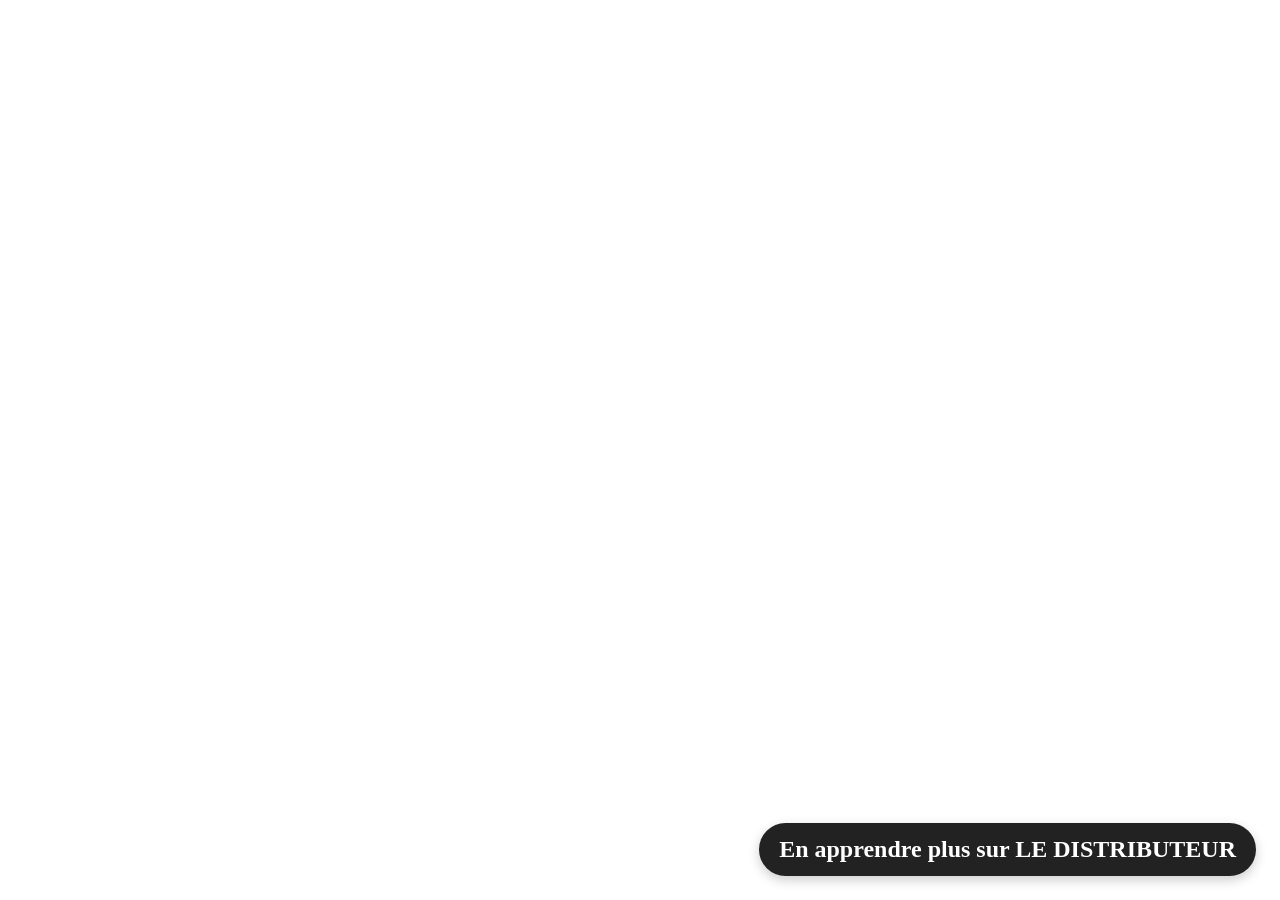
==== index.html @ a9cdb252 "text" ====
<!DOCTYPE html>
<html lang="fr">
<head>
    <meta charset="UTF-8">
    <meta name="viewport" content="width=device-width, initial-scale=1.0">
    <link rel="stylesheet" href="css/style.css">
    <title>LE DISTRIBUTEUR</title>
</head>
<body>
    <a class="information-button" href="information.html" aria-label="En apprendre plus sur LE DISTRIBUTEUR">En apprendre plus sur LE DISTRIBUTEUR</a>
</body>
</html>
---- css/style.css ----
.information-button {
	position: fixed;
	right: 24px;
	bottom: 24px;
	z-index: 1000;
	display: inline-flex;
	max-width: calc(100vw - 32px);
	min-height: 48px;
	box-sizing: border-box;
	align-items: center;
	justify-content: center;
	padding: 12px 20px;
	border-radius: 999px;
	background: #222;
	color: #fff;
	font-family: Georgia, serif;
	font-size: 1.5rem;
	font-weight: bold;
	line-height: 1.2;
	text-align: center;
	text-decoration: none;
	box-shadow: 0 4px 12px rgb(0 0 0 / 20%);
	transition: background-color 0.2s ease, transform 0.2s ease;
}

/* Information page */
.information-page {
	margin: 0;
	overflow-x: hidden;
	background: #0b0b0b;
	color: #f3f1ec;
	font-family: "Courier New", monospace;
}

.information-page a {
	color: inherit;
}

.site-header {
	display: flex;
	min-height: 72px;
	box-sizing: border-box;
	align-items: center;
	justify-content: space-between;
	gap: 24px;
	padding: 0 clamp(20px, 6vw, 96px);
	border-bottom: 1px solid #292929;
	background: #050505;
	font-size: 0.65rem;
	letter-spacing: 0.12em;
	text-transform: uppercase;
}

.brand {
	font-family: Georgia, serif;
	font-size: 1.15rem;
	font-weight: bold;
	letter-spacing: 0.08em;
	text-decoration: none;
}

.header-status {
	display: flex;
	align-items: center;
	gap: 8px;
	color: #929292;
}

.status-light {
	display: block;
	width: 7px;
	height: 7px;
	border-radius: 50%;
	background: #e90036;
	box-shadow: 0 0 10px #e90036;
}

.header-link {
	padding: 10px 14px;
	border: 1px solid #e90036;
	color: #fff;
	text-decoration: none;
	transition: background-color 0.2s ease, color 0.2s ease;
}

.header-link:hover,
.header-link:focus-visible {
	background: #e90036;
}

.information-hero {
	display: grid;
	max-width: 1240px;
	min-height: 590px;
	box-sizing: border-box;
	grid-template-columns: minmax(0, 0.9fr) minmax(320px, 0.8fr);
	align-items: center;
	gap: clamp(48px, 9vw, 140px);
	margin: 0 auto;
	padding: 76px clamp(20px, 6vw, 96px);
	background: radial-gradient(circle at 15% 50%, #252525 0, #0b0b0b 38%);
}

.eyebrow,
.section-number,
.card-label {
	margin: 0 0 20px;
	color: #e90036;
	font-size: 0.7rem;
	font-weight: bold;
	letter-spacing: 0.2em;
}

.hero-copy h1 {
	max-width: 650px;
	margin: 0;
	font-family: Georgia, serif;
	font-size: clamp(3.2rem, 7vw, 6rem);
	font-weight: normal;
	line-height: 0.88;
	letter-spacing: -0.04em;
}

.hero-copy h1 em {
	color: #e90036;
	font-style: normal;
}

.hero-intro {
	max-width: 430px;
	margin: 32px 0 24px;
	color: #bababa;
	font-size: 0.82rem;
	line-height: 1.8;
}

.hero-rule {
	width: 100px;
	height: 3px;
	margin-bottom: 24px;
	background: #e90036;
}

.hero-note {
	margin: 0;
	color: #727272;
	font-size: 0.7rem;
	line-height: 1.7;
	text-transform: uppercase;
}

.poster-file {
	position: relative;
	max-width: 430px;
	margin: 0 auto;
	padding: 14px 14px 22px;
	background: #e8e6df;
	box-shadow: 18px 18px 0 #e90036;
	color: #111;
	transform: rotate(2deg);
}

.poster-file img {
	display: block;
	width: 100%;
	height: auto;
	max-height: 510px;
	object-fit: cover;
	object-position: center;
	filter: saturate(0.85) contrast(1.08);
}

.file-stamp {
	position: absolute;
	top: 30px;
	right: -22px;
	padding: 8px 12px;
	border: 2px solid #e90036;
	color: #e90036;
	font-size: 0.65rem;
	font-weight: bold;
	letter-spacing: 0.1em;
	transform: rotate(8deg);
}

.poster-file figcaption {
	display: flex;
	flex-direction: column;
	gap: 8px;
	padding-top: 18px;
}

.poster-file figcaption span {
	font-size: 0.6rem;
	letter-spacing: 0.12em;
}

.poster-file figcaption strong {
	font-family: Georgia, serif;
	font-size: 1.2rem;
}

.trailer-section {
	display: grid;
	max-width: 1100px;
	grid-template-columns: minmax(210px, 0.45fr) minmax(0, 1fr);
	align-items: center;
	gap: clamp(32px, 7vw, 100px);
	margin: 0 auto;
	padding: 88px clamp(20px, 8vw, 140px);
	background: #111;
}

.trailer-heading h2 {
	margin: 0;
	font-family: Georgia, serif;
	font-size: clamp(2rem, 4vw, 4rem);
	font-weight: normal;
	line-height: 0.95;
}

.trailer-heading > p:last-child {
	margin: 24px 0 0;
	color: #919191;
	font-size: 0.75rem;
	line-height: 1.7;
}

.trailer-frame {
	position: relative;
	padding: 10px 10px 28px;
	border: 1px solid #363636;
	background: #050505;
	box-shadow: 8px 8px 0 #e90036;
}

.trailer-frame video {
	display: block;
	width: 100%;
	max-height: 560px;
	background: #000;
}

.trailer-label {
	position: absolute;
	right: 14px;
	bottom: 8px;
	color: #e90036;
	font-size: 0.58rem;
	letter-spacing: 0.12em;
}

.dossier-section {
	padding: 90px clamp(20px, 8vw, 140px);
	background: #eeeDE8;
	color: #101010;
}

.dossier-section-dark {
	background: #111;
	color: #f3f1ec;
}

.section-heading {
	display: flex;
	align-items: baseline;
	gap: 18px;
	max-width: 1100px;
	margin: 0 auto 36px;
	border-bottom: 1px solid currentColor;
}

.section-heading h2 {
	margin: 0 0 12px;
	font-family: Georgia, serif;
	font-size: clamp(2rem, 4vw, 3.75rem);
	font-weight: normal;
}

.dossier-grid,
.credits-grid {
	display: grid;
	max-width: 1100px;
	margin: 0 auto;
}

.dossier-grid {
	grid-template-columns: 1.3fr 0.7fr;
	gap: 64px;
}

.lead-copy {
	max-width: 650px;
	margin: 0;
	font-family: Georgia, serif;
	font-size: clamp(1.3rem, 2.4vw, 2rem);
	line-height: 1.25;
}

.metadata {
	border-top: 3px solid #e90036;
}

.metadata p {
	margin: 0;
	padding: 16px 0;
	border-bottom: 1px solid #b8b6b1;
	font-size: 0.8rem;
}

.metadata span {
	display: block;
	margin-bottom: 5px;
	color: #e90036;
	font-size: 0.62rem;
	font-weight: bold;
	letter-spacing: 0.14em;
}

.credits-grid {
	grid-template-columns: repeat(3, 1fr);
	gap: 18px;
}

.credit-card {
	min-height: 220px;
	box-sizing: border-box;
	padding: 26px;
	border: 1px solid #393939;
	background: #171717;
}

.credit-card h3 {
	margin: 38px 0 16px;
	font-family: Georgia, serif;
	font-size: 1.35rem;
	font-weight: normal;
}

.credit-card p:last-child {
	margin: 0;
	color: #9a9a9a;
	font-size: 0.75rem;
	line-height: 1.7;
}

.community-section,
.faq-section {
	padding: 90px clamp(20px, 8vw, 140px);
	background: #e8e6df;
	color: #101010;
}

.reviews-grid {
	display: grid;
	max-width: 1100px;
	grid-template-columns: repeat(2, 1fr);
	gap: 14px;
	margin: 0 auto;
}

.review-card {
	position: relative;
	min-height: 130px;
	box-sizing: border-box;
	margin: 0;
	padding: 28px 26px 26px 42px;
	border: 1px solid #c4c1b9;
	background: #f4f2ed;
	font-family: Georgia, serif;
	font-size: 0.88rem;
	line-height: 1.55;
}

.review-card::before {
	position: absolute;
	top: 22px;
	left: 20px;
	color: #e90036;
	content: "//";
	font-family: "Courier New", monospace;
	font-size: 0.7rem;
	font-weight: bold;
}

.review-card-rating span {
	display: block;
	margin-top: 14px;
	color: #e90036;
	font-family: "Courier New", monospace;
	font-size: 0.9rem;
	letter-spacing: 0.1em;
}

.faq-section {
	padding-top: 90px;
	background: #111;
	color: #f3f1ec;
}

.faq-list {
	max-width: 1100px;
	margin: 0 auto;
	border-top: 1px solid #444;
}

.faq-list details {
	border-bottom: 1px solid #444;
}

.faq-list summary {
	display: flex;
	align-items: center;
	justify-content: space-between;
	gap: 20px;
	padding: 24px 0;
	color: #f3f1ec;
	cursor: pointer;
	font-family: Georgia, serif;
	font-size: clamp(1.1rem, 2vw, 1.65rem);
	list-style: none;
}

.faq-list summary::-webkit-details-marker {
	display: none;
}

.faq-list summary::after {
	color: #e90036;
	content: "+";
	font-family: "Courier New", monospace;
	font-size: 1.5rem;
}

.faq-list details[open] summary::after {
	content: "-";
}

.faq-list details p {
	max-width: 720px;
	margin: 0 50px 24px 0;
	color: #a4a4a4;
	font-size: 0.85rem;
	line-height: 1.7;
}

.site-footer {
	display: flex;
	justify-content: space-between;
	padding: 28px clamp(20px, 8vw, 140px);
	background: #050505;
	color: #666;
	font-size: 0.62rem;
	letter-spacing: 0.12em;
}

.information-button:hover,
.information-button:focus-visible {
	background: #555;
	transform: translateY(-2px);
}

@media (max-width: 760px) {
	.site-header {
		min-height: 64px;
		gap: 12px;
		padding: 0 18px;
		font-size: 0.55rem;
	}

	.header-status {
		display: none;
	}

	.header-link {
		padding: 8px 10px;
	}

	.information-hero {
		grid-template-columns: 1fr;
		gap: 64px;
		padding-top: 72px;
		padding-bottom: 80px;
	}

	.poster-file {
		width: min(100%, 390px);
	}

	.trailer-section {
		grid-template-columns: 1fr;
		padding-top: 64px;
		padding-bottom: 72px;
	}

	.dossier-section {
		padding-top: 64px;
		padding-bottom: 64px;
	}

	.dossier-grid,
	.credits-grid {
		grid-template-columns: 1fr;
		gap: 36px;
	}

	.credits-grid {
		gap: 14px;
	}

	.reviews-grid {
		grid-template-columns: 1fr;
	}

	.community-section,
	.faq-section {
		padding-top: 64px;
		padding-bottom: 64px;
	}

	.credit-card {
		min-height: auto;
	}

	.credit-card h3 {
		margin-top: 28px;
	}

	.site-footer {
		flex-direction: column;
		gap: 10px;
	}
}

@media (max-width: 480px) {
	.information-button {
		right: 16px;
		bottom: 16px;
	}
}
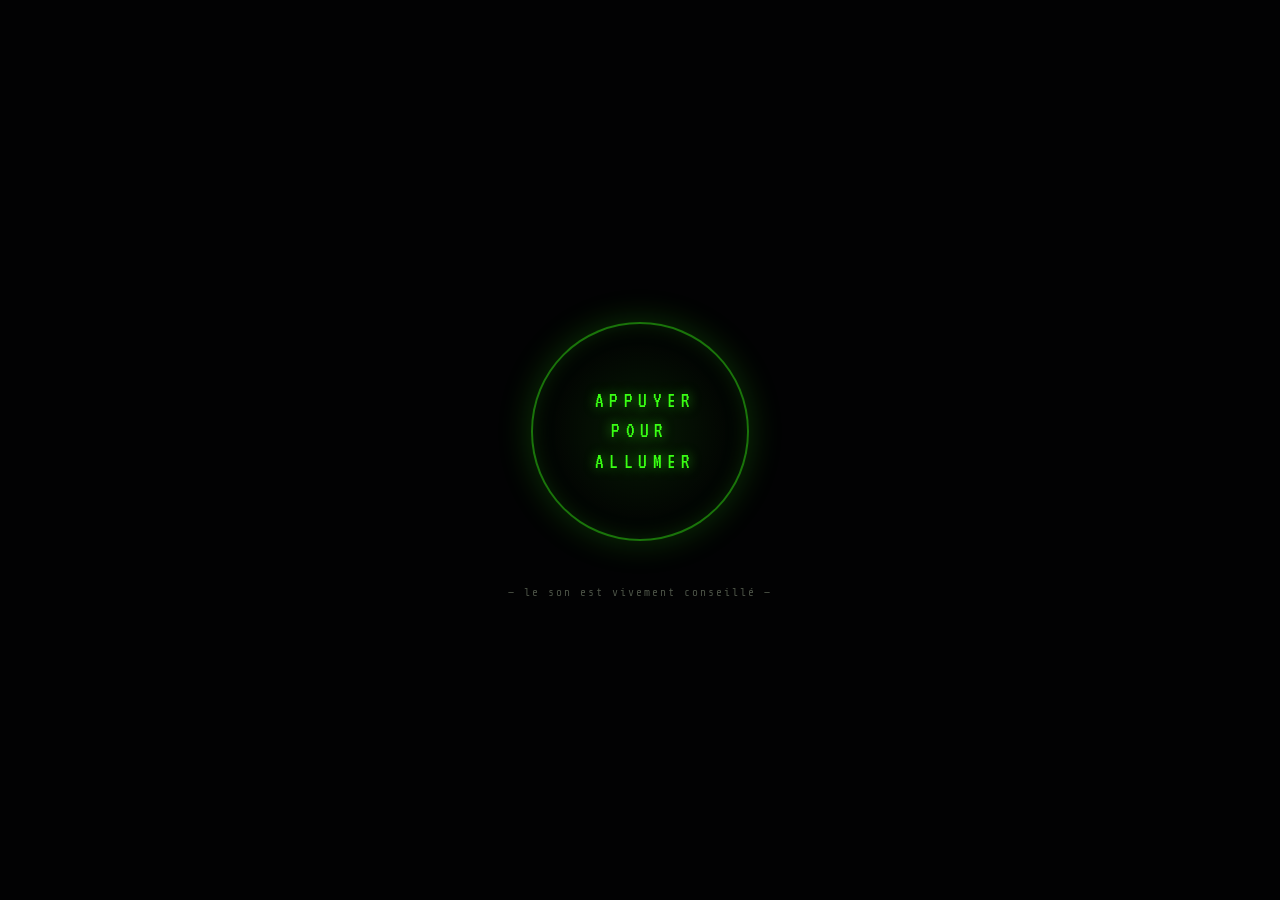
==== commit 8d25a71a: "feat: Le Distributeur v2 - Bio-Mechanical Cyber-Horror, Sound Engine & Baroque Paradise Win" ====
--- a/index.html
+++ b/index.html
@@ -1,12 +1,427 @@
 <!DOCTYPE html>
 <html lang="fr">
 <head>
-    <meta charset="UTF-8">
-    <meta name="viewport" content="width=device-width, initial-scale=1.0">
-    <link rel="stylesheet" href="css/style.css">
-    <title>LE DISTRIBUTEUR</title>
+<meta charset="utf-8">
+<meta name="viewport" content="width=device-width, initial-scale=1, viewport-fit=cover">
+<title>LE DISTRIBUTEUR — Version Brut & Atmosphérique</title>
+<meta name="description" content="Un distributeur automatique qui exige un potin en offrande. Il jugera.">
+
+<link rel="preconnect" href="https://fonts.googleapis.com">
+<link rel="preconnect" href="https://fonts.gstatic.com" crossorigin>
+<link href="https://fonts.googleapis.com/css2?family=Creepster&family=VT323&family=Share+Tech+Mono&family=Cormorant+Garamond:ital,wght@0,400;0,600;1,400&display=swap" rel="stylesheet">
+<link rel="stylesheet" href="style-v2.css">
+<link rel="icon" href="data:image/svg+xml,<svg xmlns='http://www.w3.org/2000/svg' viewBox='0 0 32 32'><rect width='32' height='32' fill='%23070709'/><ellipse cx='16' cy='16' rx='13' ry='8' fill='%23dfd8ca'/><circle cx='16' cy='16' r='6' fill='%239e1b1b'/><circle cx='16' cy='16' r='2.6' fill='%23000'/></svg>">
 </head>
-<body>
-    <a class="information-button" href="information.html" aria-label="En apprendre plus sur LE DISTRIBUTEUR">En apprendre plus sur LE DISTRIBUTEUR</a>
+<body class="is-off">
+
+<!-- CALQUES D'AMBIANCE VHS / CRT -->
+<div class="fx fx--scanlines" aria-hidden="true"></div>
+<div class="fx fx--grain" aria-hidden="true"></div>
+<div class="fx fx--vignette" aria-hidden="true"></div>
+<div class="fx fx--flash" id="flash" aria-hidden="true"></div>
+
+<div class="iris" id="iris" aria-hidden="true"><span class="iris__hole"></span></div>
+<div class="scare" id="scare" hidden aria-hidden="true"><p class="scare__word" id="scareWord"></p></div>
+
+<!-- ÉCRAN D'ALLUMAGE -->
+<div class="powergate" id="powergate">
+  <button class="powergate__btn" id="powerBtn" type="button">
+    <span class="powergate__ring"></span>
+    <span class="powergate__label">APPUYER POUR ALLUMER</span>
+  </button>
+  <p class="powergate__hint">— le son est vivement conseillé —</p>
+</div>
+
+<!-- LE COULOIR D'ÉCOLE -->
+<main class="scene" id="scene">
+
+  <div class="wall" aria-hidden="true">
+    <div class="wall__tiles"></div>
+    <div class="lockers lockers--l"><i></i><i></i><i></i><i></i></div>
+    <div class="lockers lockers--r"><i></i><i></i><i></i><i></i></div>
+    <div class="poster">SILENCE<br><small>DANS LES COULOIRS</small></div>
+    <div class="exit">SORTIE</div>
+  </div>
+
+  <div class="lamp" id="lamp" aria-hidden="true">
+    <span class="lamp__tube"></span>
+    <span class="lamp__cone"></span>
+  </div>
+
+  <div class="floor" aria-hidden="true"><span class="floor__grid"></span></div>
+  <div class="machine__pool" aria-hidden="true"></div>
+
+  <!-- Compteur de tentatives -->
+  <p class="counter" id="counter" hidden></p>
+
+  <!-- LA MACHINE ACIER -->
+  <div class="vm" id="machine">
+
+    <!-- Fronton -->
+    <header class="vm__marquee">
+      <h1 class="vm__brand" id="brand">LE DISTRIBUTEUR</h1>
+      <p class="vm__tag"><em>IL A FAIM</em> &middot; IL A DES YEUX &middot; 24H/24</p>
+      <div class="lamps" aria-hidden="true">
+        <i class="lamp-led lamp-led--red"></i>
+        <i class="lamp-led lamp-led--green" id="lampGreen"></i>
+        <i class="lamp-led lamp-led--amber"></i>
+      </div>
+    </header>
+
+    <!-- Matrice d'analyse LCD -->
+    <div class="ticker" aria-hidden="true"><span class="ticker__txt" id="tickerTxt">HORS LIGNE</span></div>
+    <div class="jauge" id="jauge" aria-hidden="true">
+      <i></i><i></i><i></i><i></i><i></i><i></i><i></i><i></i>
+      <i></i><i></i><i></i><i></i><i class="rouge"></i><i class="rouge"></i><i class="rouge"></i><i class="rouge"></i>
+    </div>
+
+    <div class="vm__body">
+
+      <!-- VITRINE -->
+      <section class="glass" id="glass">
+        <div class="glass__inner">
+
+          <div class="lightbar" aria-hidden="true"></div>
+
+          <!-- YEUX SVG -->
+          <div class="eyes" id="eyes" aria-hidden="true">
+            <div class="eye eye--main" data-eye>
+              <svg viewBox="0 0 200 120">
+                <defs>
+                  <radialGradient id="irisGrad" cx="50%" cy="45%">
+                    <stop offset="0%" stop-color="#e63333"/>
+                    <stop offset="55%" stop-color="#9e1b1b"/>
+                    <stop offset="100%" stop-color="#2a0505"/>
+                  </radialGradient>
+                  <radialGradient id="scleraGrad" cx="50%" cy="40%">
+                    <stop offset="0%" stop-color="#dfd8ca"/>
+                    <stop offset="80%" stop-color="#a89f8f"/>
+                    <stop offset="100%" stop-color="#5e5649"/>
+                  </radialGradient>
+                  <clipPath id="eyeClipMain"><ellipse cx="100" cy="60" rx="94" ry="52"/></clipPath>
+                </defs>
+                <g clip-path="url(#eyeClipMain)">
+                  <ellipse cx="100" cy="60" rx="94" ry="52" fill="url(#scleraGrad)"/>
+                  <path class="veins" d="M12 52 q40 8 62 2 M20 76 q36 -6 58 4 M186 50 q-38 10 -60 2 M178 78 q-34 -4 -56 6"
+                        stroke="#9e1b1b" stroke-width="1.6" fill="none" opacity=".6"/>
+                  <g class="eye__ball">
+                    <circle class="eye__iris" cx="100" cy="60" r="34" fill="url(#irisGrad)"/>
+                    <circle cx="100" cy="60" r="34" fill="none" stroke="#120303" stroke-width="3" opacity=".8"/>
+                    <circle class="eye__pupil" cx="100" cy="60" r="14" fill="#030304"/>
+                    <circle class="eye__glint" cx="88" cy="48" r="5" fill="#fff" opacity=".85"/>
+                  </g>
+                  <rect class="lid lid--top" x="0" y="-120" width="200" height="120"/>
+                  <rect class="lid lid--bot" x="0" y="120" width="200" height="120"/>
+                </g>
+                <ellipse cx="100" cy="60" rx="94" ry="52" fill="none" stroke="#181a1f" stroke-width="6"/>
+              </svg>
+            </div>
+
+            <div class="eye eye--small eye--a" data-eye>
+              <svg viewBox="0 0 200 120">
+                <clipPath id="eyeClipA"><ellipse cx="100" cy="60" rx="94" ry="52"/></clipPath>
+                <g clip-path="url(#eyeClipA)">
+                  <ellipse cx="100" cy="60" rx="94" ry="52" fill="url(#scleraGrad)"/>
+                  <g class="eye__ball">
+                    <circle class="eye__iris" cx="100" cy="60" r="32" fill="url(#irisGrad)"/>
+                    <circle class="eye__pupil" cx="100" cy="60" r="13" fill="#030304"/>
+                    <circle class="eye__glint" cx="90" cy="49" r="4" fill="#fff" opacity=".8"/>
+                  </g>
+                  <rect class="lid lid--top" x="0" y="-120" width="200" height="120"/>
+                  <rect class="lid lid--bot" x="0" y="120" width="200" height="120"/>
+                </g>
+                <ellipse cx="100" cy="60" rx="94" ry="52" fill="none" stroke="#14161a" stroke-width="8"/>
+              </svg>
+            </div>
+            <div class="eye eye--small eye--b" data-eye>
+              <svg viewBox="0 0 200 120">
+                <clipPath id="eyeClipB"><ellipse cx="100" cy="60" rx="94" ry="52"/></clipPath>
+                <g clip-path="url(#eyeClipB)">
+                  <ellipse cx="100" cy="60" rx="94" ry="52" fill="url(#scleraGrad)"/>
+                  <g class="eye__ball">
+                    <circle class="eye__iris" cx="100" cy="60" r="30" fill="url(#irisGrad)"/>
+                    <circle class="eye__pupil" cx="100" cy="60" r="12" fill="#030304"/>
+                    <circle class="eye__glint" cx="91" cy="50" r="3.6" fill="#fff" opacity=".8"/>
+                  </g>
+                  <rect class="lid lid--top" x="0" y="-120" width="200" height="120"/>
+                  <rect class="lid lid--bot" x="0" y="120" width="200" height="120"/>
+                </g>
+                <ellipse cx="100" cy="60" rx="94" ry="52" fill="none" stroke="#14161a" stroke-width="8"/>
+              </svg>
+            </div>
+          </div>
+
+          <!-- Coulures et fêlures -->
+          <span class="coulure" style="left:18%;height:26%" aria-hidden="true"></span>
+          <span class="coulure" style="left:47%;height:44%;width:4px" aria-hidden="true"></span>
+          <span class="coulure" style="left:78%;height:17%;width:6px" aria-hidden="true"></span>
+          <svg class="felure" viewBox="0 0 100 200" preserveAspectRatio="none" aria-hidden="true">
+            <path d="M14 0 L22 34 L12 58 L26 92 L18 126 L30 168 L24 200"/>
+            <path d="M22 34 L44 46 M12 58 L2 66 M26 92 L48 84 M18 126 L4 140 M30 168 L52 176"/>
+            <path d="M86 0 L78 28 L90 52 L80 86"/>
+          </svg>
+
+          <!-- Rangée A -->
+          <div class="shelf shelf--a">
+            <div class="shelf__items">
+              <span class="p">
+                <img class="fx fx-tent" src="assets/img/tentacules.png" alt="">
+                <img class="it" src="assets/img/chips-vert.png" alt="Sachet de chips">
+              </span>
+              <span class="p">
+                <img class="it" src="assets/img/chips-violet.png" alt="Sachet de chips">
+                <img class="fx fx-eye" src="assets/img/oeil.png" alt="">
+              </span>
+              <span class="p p--court">
+                <img class="it" src="assets/img/gum-pack.png" alt="Paquet de chewing-gum">
+                <img class="fx fx-eye fx-eye--sm fx-eye--low" src="assets/img/oeil.png" alt="">
+              </span>
+              <span class="p p--court">
+                <img class="it" src="assets/img/gum-vert.png" alt="Chewing-gum">
+                <img class="fx fx-crawl fx-crawl--r" src="assets/img/oeil-tentacule.png" alt="">
+              </span>
+              <span class="p p--mirror">
+                <img class="fx fx-tent fx-tent--r" src="assets/img/tentacules.png" alt="">
+                <img class="it" src="assets/img/chips-vert.png" alt="Sachet de chips">
+              </span>
+            </div>
+            <div class="shelf__coils"></div>
+            <div class="shelf__rail">
+              <span>A1 <b>1,50</b></span><span>A2 <b>1,50</b></span>
+              <span>A3 <b>1,20</b></span><span>A4 <b>1,20</b></span>
+              <span class="etrange">A5 <b>6,66</b></span>
+            </div>
+          </div>
+
+          <!-- Rangée B -->
+          <div class="shelf shelf--b">
+            <div class="shelf__items">
+              <span class="p">
+                <img class="it" src="assets/img/tablette-choco.png" alt="Tablette de chocolat">
+                <img class="fx fx-eye fx-eye--low" src="assets/img/oeil.png" alt="">
+              </span>
+              <span class="p">
+                <img class="it" src="assets/img/barre-noire.png" alt="Barre chocolatée">
+                <img class="fx fx-eye fx-eye--corner" src="assets/img/oeil.png" alt="">
+              </span>
+              <span class="p">
+                <img class="it" src="assets/img/cookie.png" alt="Cookie">
+                <img class="fx fx-eye fx-eye--sm fx-eye--low" src="assets/img/oeil.png" alt="">
+              </span>
+              <span class="p">
+                <img class="fx fx-tent fx-tent--sm" src="assets/img/tentacules.png" alt="">
+                <img class="it" src="assets/img/fortune-cookie.png" alt="Biscuit de la chance">
+              </span>
+              <span class="p">
+                <img class="it" src="assets/img/glace-baton.png" alt="Bâtonnet glacé">
+                <img class="fx fx-mouth" src="assets/img/bouche.png" alt="">
+              </span>
+            </div>
+            <div class="shelf__coils"></div>
+            <div class="shelf__rail">
+              <span>B1 <b>1,80</b></span><span>B2 <b>1,60</b></span>
+              <span>B3 <b>1,30</b></span><span class="etrange">B4 <b>UN NOM</b></span>
+              <span>B5 <b>2,10</b></span>
+            </div>
+          </div>
+
+          <!-- Rangée C -->
+          <div class="shelf shelf--c">
+            <div class="shelf__items">
+              <span class="p">
+                <img class="fx fx-tent" src="assets/img/tentacules.png" alt="">
+                <img class="it" src="assets/img/canette-energie.png" alt="Canette énergisante">
+              </span>
+              <span class="p">
+                <img class="it" src="assets/img/canette-rouge.png" alt="Canette de soda">
+                <img class="fx fx-eye fx-eye--sm" src="assets/img/oeil.png" alt="">
+              </span>
+              <span class="p">
+                <img class="it" src="assets/img/canette-vache.png" alt="Canette de boisson lactée">
+                <img class="fx fx-eye fx-eye--sm fx-eye--low" src="assets/img/oeil.png" alt="">
+              </span>
+              <span class="p">
+                <img class="it" src="assets/img/canette-raisin.png" alt="Canette de jus de raisin">
+                <img class="fx fx-crawl" src="assets/img/oeil-tentacule.png" alt="">
+              </span>
+              <span class="p">
+                <img class="it" src="assets/img/poulpe-trait.png" alt="Poulpe">
+              </span>
+            </div>
+            <div class="shelf__coils"></div>
+            <div class="shelf__rail">
+              <span>C1 <b>2,50</b></span><span>C2 <b>2,00</b></span>
+              <span>C3 <b>2,00</b></span><span>C4 <b>2,20</b></span>
+              <span class="out">C5 <b>ÉPUISÉ</b></span>
+            </div>
+          </div>
+
+          <!-- Rangée D -->
+          <div class="shelf shelf--d">
+            <div class="shelf__items">
+              <span class="p">
+                <img class="it" src="assets/img/bouteille-eau.png" alt="Bouteille d'eau">
+                <img class="fx fx-eye fx-eye--sm fx-eye--low" src="assets/img/oeil.png" alt="">
+              </span>
+              <span class="p">
+                <img class="it" src="assets/img/pomme-ver.png" alt="Pomme habitée">
+              </span>
+              <span class="p p--court">
+                <img class="it" src="assets/img/bouche.png" alt="Spécialité du jour">
+              </span>
+              <span class="p">
+                <img class="fx fx-tent fx-tent--r fx-tent--sm" src="assets/img/tentacules.png" alt="">
+                <img class="it" src="assets/img/fortune-cookie.png" alt="Biscuit de la chance">
+              </span>
+              <span class="p">
+                <img class="it" src="assets/img/canette-energie.png" alt="Canette énergisante">
+                <img class="fx fx-crawl fx-crawl--r" src="assets/img/oeil-tentacule.png" alt="">
+              </span>
+            </div>
+            <div class="shelf__coils"></div>
+            <div class="shelf__rail">
+              <span>D1 <b>2,40</b></span><span>D2 <b>1,10</b></span>
+              <span class="etrange">D3 <b>TOI</b></span><span>D4 <b>0,90</b></span>
+              <span>D5 <b>2,50</b></span>
+            </div>
+          </div>
+
+        </div>
+        <div class="glass__glare" aria-hidden="true"></div>
+      </section>
+
+      <!-- COLONNE DE COMMANDE -->
+      <aside class="ctrl" aria-hidden="true">
+        <div class="screen">
+          <b id="panelCode">--</b>
+          <small id="panelState">HORS LIGNE</small>
+        </div>
+        <div class="pad">
+          <button type="button">A</button><button type="button">B</button><button type="button">C</button>
+          <button type="button">D</button><button type="button">1</button><button type="button">2</button>
+          <button type="button">3</button><button type="button">4</button>
+          <button type="button" class="k-eye" aria-label="touche 5"><img src="assets/img/oeil.png" alt=""></button>
+          <button type="button" class="k-no">C</button><button type="button">0</button>
+          <button type="button" class="k-ok">OK</button>
+        </div>
+        <div class="pay">
+          <div class="pay__row">
+            <svg class="nfc" viewBox="0 0 24 24" aria-hidden="true">
+              <circle cx="7" cy="12" r="2.4"/><circle cx="7" cy="12" r="6"/><circle cx="7" cy="12" r="9.6"/>
+            </svg>
+            <span class="pay__label">SANS<br>CONTACT</span>
+            <span class="slot-coin"></span>
+          </div>
+          <div class="pay__row">
+            <span class="slot-bill"></span>
+            <span class="pay__label">BILLETS</span>
+          </div>
+        </div>
+        <div class="plate">TOUT SE PAIE<br>·<br>UN JOUR<br>OU L'AUTRE</div>
+        <div class="change">
+          <svg class="dents" viewBox="0 0 100 9" preserveAspectRatio="none" aria-hidden="true">
+            <path d="M0 0 H100 V2 L94 9 L88 2 L82 8 L76 2 L70 9 L64 2 L58 8 L52 2 L46 9 L40 2 L34 8 L28 2 L22 9 L16 2 L10 8 L4 2 L0 6 Z"/>
+          </svg>
+          <span class="change__cup"></span>
+          <small>RENDU DE MONNAIE</small>
+          <img class="evade evade--monnaie" src="assets/img/oeil-tentacule.png" alt="">
+        </div>
+      </aside>
+    </div>
+
+    <!-- Fente à potin -->
+    <div class="mouth" id="mouth" aria-hidden="true">
+      <span class="mouth__label">INSÉREZ VOTRE POTIN</span>
+      <span class="mouth__slit"></span>
+    </div>
+
+    <!-- Trappe de retrait -->
+    <div class="vm__delivery" aria-hidden="true">
+      <div class="flap"><span>NE PAS METTRE LA MAIN</span></div>
+      <img class="evade evade--trappe" src="assets/img/tentacules.png" alt="">
+    </div>
+
+    <div class="vm__base" aria-hidden="true"><i></i><i></i></div>
+    <div class="sticker" aria-hidden="true"><b>MOD. VII</b><b>NE PAS NOURRIR</b><u></u></div>
+    <img class="evade evade--flanc" src="assets/img/tentacules.png" alt="" aria-hidden="true">
+  </div>
+
+  <span class="flaque" aria-hidden="true"></span>
+  <div class="fog" aria-hidden="true"></div>
+</main>
+
+<!-- BOÎTE DE DIALOGUE (TERMINAL INTEGRÉ) -->
+<footer class="dialogue" id="dialogue">
+  <div class="dialogue__box">
+    <span class="dialogue__who" id="dlgWho">LE DISTRIBUTEUR</span>
+
+    <p class="dialogue__text" id="dlgText" role="status" aria-live="polite"></p>
+    <p class="dialogue__stat" id="dlgStat"></p>
+
+    <form class="dialogue__form" id="slotForm" autocomplete="off" hidden>
+      <label class="sr-only" for="gossip">Votre potin</label>
+      <span class="dialogue__prompt" aria-hidden="true">&gt;</span>
+      <input class="dialogue__input" id="gossip" name="gossip" type="text" maxlength="220"
+             placeholder="Raconte-moi quelque chose... d'intéressant.">
+      <button class="btn btn--feed" id="feedBtn" type="submit">NOURRIR LA MACHINE</button>
+    </form>
+
+    <button class="btn btn--ghost" id="retryBtn" type="button" hidden>RÉESSAYER</button>
+  </div>
+</footer>
+
+<!-- LE PARADIS (DÉCOR BAROQUE & SURRÉALISTE RESSPLENDISSANT) -->
+<section class="paradise" id="paradise" hidden aria-hidden="true">
+  <div class="par__sun"></div>
+  <div class="par__rays" aria-hidden="true"></div>
+  <div class="par__clouds" id="parClouds"></div>
+  <div class="par__sparkles" id="parSparkles"></div>
+  <div class="par__coins" id="parCoins"></div>
+
+  <div class="buffet">
+    <div class="buffet__top">
+      <span class="food cake cake--gold"><i></i><i></i><i></i></span>
+      <span class="food cup cup--chalice"></span>
+      <span class="food plate plate--royal"><i></i></span>
+      <span class="food tower tower--gold"><i></i><i></i><i></i><i></i></span>
+      <span class="food cup cup--b cup--chalice"></span>
+      <span class="food plate plate--b plate--royal"><i></i></span>
+      <span class="food cake cake--b cake--gold"><i></i><i></i></span>
+    </div>
+    <div class="buffet__cloth"></div>
+  </div>
+
+  <div class="crowd">
+    <div class="group group--far group--4">
+      <span class="bubble bubble--d">✨</span>
+      <span class="who"></span><span class="who who--tall"></span>
+    </div>
+    <div class="group group--far group--5">
+      <span class="bubble bubble--e">🕊️</span>
+      <span class="who who--tall"></span><span class="who"></span><span class="who"></span>
+    </div>
+    <div class="group group--1">
+      <span class="bubble">🥂</span>
+      <span class="who"></span><span class="who who--tall"></span>
+    </div>
+    <div class="group group--2">
+      <span class="bubble bubble--b">👑</span>
+      <span class="who"></span><span class="who who--tall"></span><span class="who"></span>
+    </div>
+    <div class="group group--3">
+      <span class="bubble bubble--c">💬</span>
+      <span class="who who--tall"></span><span class="who"></span>
+    </div>
+  </div>
+
+  <div class="par__text">
+    <p class="par__quote" id="parQuote"></p>
+    <div class="par__divider"><span>✦ ❖ ✦</span></div>
+    <p class="par__line">Bienvenue. Ici, tout se dit, tout se mange, tout se dépense.</p>
+    <button class="btn btn--restart" id="restartBtn" type="button">✦ recommencer l'épreuve ✦</button>
+  </div>
+</section>
+
+<script src="script-v2.js"></script>
 </body>
-</html>+</html>
--- a/style-v2.css
+++ b/style-v2.css
@@ -0,0 +1,1002 @@
+/* =================================================================
+   LE DISTRIBUTEUR — Direction Artistique : BIO-MÉCANIQUE & CYBER-HORREUR
+   Concept : L'alliance d'un chassîs industriel noir mat, de sutures de cuir,
+   de veines organiques sous la tôle, d'une bouche vivante et d'yeux biologiques
+   encastrés dans la matière (Inspiration Cronenberg / Alien / Horror Indie).
+   ================================================================= */
+
+:root {
+  /* Palette Bio-Mécanique & Cyber-Horreur */
+  --fond-abyssal:   #040406;
+  --chair-sombre:   #180a0a;
+  --chair-veine:    #4a0d0d;
+  --acier-noir:     #121418;
+  --acier-lourd:    #1c2028;
+  --acier-brosse:   #2e3542;
+  --acier-bord:     #454f60;
+  
+  /* Luminescences Organiques & Cathodiques */
+  --vert-bio:       #39ff14;
+  --vert-fond:      #031707;
+  --ambre-toxique:  #ff9900;
+  --rouge-visceral: #e61c1c;
+  --rouge-sang:     #800b0b;
+  --creme-os:       #dcd5c7;
+
+  /* Typographies */
+  --f-titre:    "Creepster", "Impact", fantasy;
+  --f-terminal: "VT323", monospace;
+  --f-mono:     "Share Tech Mono", monospace;
+  --f-paradis:  "Cormorant Garamond", Georgia, serif;
+
+  --dlg-h: clamp(140px, 18vh, 180px);
+  --grain: url("data:image/svg+xml,%3Csvg xmlns='http://www.w3.org/2000/svg' width='200' height='200'%3E%3Cfilter id='n'%3E%3CfeTurbulence type='fractalNoise' baseFrequency='.85' numOctaves='3'/%3E%3C/filter%3E%3Crect width='200' height='200' filter='url(%23n)' opacity='.4'/%3E%3C/svg%3E");
+}
+
+*, *::before, *::after { box-sizing: border-box; }
+[hidden] { display: none !important; }
+html, body { height: 100%; margin: 0; padding: 0; }
+
+body {
+  background: var(--fond-abyssal);
+  color: var(--creme-os);
+  font-family: var(--f-terminal);
+  overflow: hidden;
+  cursor: crosshair;
+  -webkit-font-smoothing: antialiased;
+}
+
+button { font: inherit; color: inherit; cursor: pointer; }
+
+.sr-only {
+  position: absolute; width: 1px; height: 1px; overflow: hidden;
+  clip: rect(0 0 0 0); clip-path: inset(50%); white-space: nowrap;
+}
+
+/* =================================================================
+   2. EFFETS D'AMBIANCE VHS & BIOLOGIQUE
+   ================================================================= */
+.fx { position: fixed; inset: 0; pointer-events: none; z-index: 60; }
+
+.fx--scanlines {
+  background: linear-gradient(
+    rgba(10, 5, 5, 0) 50%, 
+    rgba(0, 0, 0, 0.4) 50%
+  );
+  background-size: 100% 4px;
+  opacity: 0.7;
+}
+
+.fx--grain {
+  background-image: var(--grain);
+  opacity: 0.16;
+  animation: grainShift 0.2s steps(2) infinite;
+}
+@keyframes grainShift {
+  0% { transform: translate(0, 0); }
+  50% { transform: translate(-3px, 2px); }
+  100% { transform: translate(2px, -3px); }
+}
+
+.fx--vignette {
+  z-index: 61;
+  background: radial-gradient(
+    circle at 50% 50%,
+    transparent 40%,
+    rgba(12, 3, 3, 0.65) 75%,
+    rgba(2, 1, 1, 0.98) 100%
+  );
+}
+
+.fx--flash {
+  background: var(--rouge-visceral);
+  opacity: 0;
+  z-index: 74;
+  mix-blend-mode: hard-light;
+}
+body.flash .fx--flash { animation: flashBio 0.45s cubic-bezier(0.1, 0.9, 0.2, 1) 1; }
+@keyframes flashBio {
+  0% { opacity: 0.95; }
+  15% { opacity: 0.15; }
+  35% { opacity: 0.75; }
+  100% { opacity: 0; }
+}
+
+body.tense .fx--flash { animation: bioPulse 1.2s ease-in-out infinite; }
+body.tense-2 .fx--flash { animation-duration: 0.7s; }
+body.tense-3 .fx--flash { animation-duration: 0.35s; }
+@keyframes bioPulse { 0%, 100% { opacity: 0; } 50% { opacity: 0.09; } }
+
+body.is-on .scene { animation: neonGlitch 7s infinite; }
+@keyframes neonGlitch {
+  0%, 100% { opacity: 1; }
+  48% { opacity: 1; } 48.3% { opacity: 0.75; } 48.6% { opacity: 1; }
+  72% { opacity: 1; } 72.4% { opacity: 0.65; } 72.8% { opacity: 0.95; }
+}
+
+/* =================================================================
+   3. ÉCRAN D'ALLUMAGE (Déclencheur Organique)
+   ================================================================= */
+.powergate {
+  position: fixed; inset: 0; z-index: 80;
+  display: grid; place-content: center; justify-items: center; gap: 1.5rem;
+  background: #020203;
+  transition: opacity 0.8s ease, visibility 0.8s;
+}
+.powergate.off { opacity: 0; visibility: hidden; pointer-events: none; }
+
+.powergate__btn {
+  position: relative; width: min(65vw, 260px); aspect-ratio: 1;
+  display: grid; place-content: center; background: none; border: none;
+  cursor: pointer;
+}
+
+.powergate__ring {
+  position: absolute; inset: 8%;
+  border: 2px solid rgba(57, 255, 20, 0.45);
+  border-radius: 50%;
+  background: radial-gradient(circle, rgba(57, 255, 20, 0.1) 0%, transparent 70%);
+  box-shadow: 0 0 35px rgba(57, 255, 20, 0.2), inset 0 0 22px rgba(57, 255, 20, 0.15);
+  animation: bioRingPulse 2.5s ease-in-out infinite;
+}
+@keyframes bioRingPulse { 50% { transform: scale(1.06); border-color: rgba(57, 255, 20, 0.8); } }
+
+.powergate__label {
+  font-family: var(--f-terminal); font-size: clamp(1rem, 3.2vw, 1.35rem);
+  letter-spacing: 0.25em; color: var(--vert-bio);
+  text-shadow: 0 0 12px rgba(57, 255, 20, 0.6);
+  text-align: center; max-width: 10ch; line-height: 1.4;
+}
+
+.powergate__hint {
+  font-family: var(--f-mono); font-size: 0.7rem; letter-spacing: 0.18em;
+  color: #4b5246; margin: 0;
+}
+
+/* =================================================================
+   4. LE COULOIR (Décor Sombre & Brut)
+   ================================================================= */
+.scene {
+  position: fixed; inset: 0; overflow: hidden;
+  background: radial-gradient(75% 65% at 50% 32%, #140d0d 0%, #0a0606 50%, #030203 100%);
+  opacity: 0; transition: opacity 1.2s ease 0.2s;
+}
+body.is-on .scene { opacity: 1; }
+
+.scene::after {
+  content: ""; position: absolute; inset: 0; z-index: 12; pointer-events: none;
+  background: radial-gradient(80% 70% at 50% 45%, transparent 30%, rgba(2, 1, 1, 0.65) 75%, #000 100%);
+  transition: background 2s ease;
+}
+body.tense .scene::after {
+  background: radial-gradient(50% 45% at 50% 45%, transparent 10%, rgba(20, 2, 2, 0.88) 60%, #000 100%);
+}
+body.tense-3 .scene::after {
+  background: radial-gradient(35% 30% at 50% 45%, transparent 0%, rgba(35, 2, 2, 0.96) 50%, #000 100%);
+}
+
+body.tense .scene { animation: bioCreep 6s ease-in forwards; }
+@keyframes bioCreep { to { transform: scale(1.1); } }
+
+body.glitch .scene { animation: bioGlitch 0.35s linear 3; }
+@keyframes bioGlitch {
+  0% { transform: translate(0, 0); }
+  20% { transform: translate(-10px, 5px) scale(1.02); }
+  40% { transform: translate(8px, -6px); }
+  60% { transform: translate(-6px, -3px) skewX(3deg); }
+  80% { transform: translate(10px, 5px) skewX(-2deg); }
+  100% { transform: translate(0, 0); }
+}
+
+body.rush .scene {
+  animation: bioRush 0.16s linear infinite;
+  filter: contrast(1.45) saturate(1.9) hue-rotate(-20deg);
+}
+@keyframes bioRush {
+  0% { transform: scale(3.1) translate(0, 0); }
+  25% { transform: scale(3.3) translate(-8px, 5px); }
+  50% { transform: scale(3.0) translate(6px, -6px); }
+  75% { transform: scale(3.4) translate(-5px, 3px); }
+  100% { transform: scale(3.2) translate(0, 0); }
+}
+
+.wall { position: absolute; inset: 0 0 32% 0; }
+.wall__tiles {
+  position: absolute; inset: 0;
+  background:
+    linear-gradient(180deg, #070404 0%, #120b0b 60%, #1a1010 100%),
+    repeating-linear-gradient(90deg, rgba(255, 255, 255, 0.018) 0 1px, transparent 1px 48px),
+    repeating-linear-gradient(0deg, rgba(255, 255, 255, 0.012) 0 1px, transparent 1px 34px);
+}
+.wall::after {
+  content: ""; position: absolute; inset: 0;
+  background-image: var(--grain); opacity: 0.08; mix-blend-mode: overlay;
+}
+
+.lockers {
+  position: absolute; bottom: 0; display: flex; gap: 3px; align-items: flex-end;
+  filter: brightness(0.4) contrast(1.15);
+}
+.lockers i {
+  display: block; width: clamp(30px, 4.5vw, 55px); height: clamp(140px, 24vh, 240px);
+  border-radius: 2px 2px 0 0; position: relative;
+  background: linear-gradient(180deg, #1f1414, #120b0b 70%, #090505);
+  box-shadow: inset 0 1px 0 rgba(255, 255, 255, 0.05), inset -5px 0 10px rgba(0, 0, 0, 0.85);
+}
+.lockers i::before {
+  content: ""; position: absolute; top: 12%; left: 20%; right: 20%; height: 12px;
+  background: repeating-linear-gradient(0deg, rgba(0, 0, 0, 0.8) 0 2px, transparent 2px 4px);
+}
+.lockers i::after {
+  content: ""; position: absolute; top: 45%; right: 15%; width: 4px; height: 14px;
+  background: #352525; border-radius: 1px;
+}
+.lockers--l { left: -1%; transform: perspective(600px) rotateY(18deg); transform-origin: left bottom; }
+.lockers--r { right: -1%; transform: perspective(600px) rotateY(-18deg); transform-origin: right bottom; }
+
+.poster {
+  position: absolute; left: 10%; top: 15%;
+  width: clamp(75px, 9vw, 120px); padding: 0.6rem 0.3rem;
+  text-align: center; font-family: var(--f-mono); font-size: 0.58rem; letter-spacing: 0.16em;
+  color: #594444; background: #170e0e; border: 1px solid #281818;
+  box-shadow: 0 4px 14px rgba(0, 0, 0, 0.85);
+  transform: rotate(-3deg) perspective(400px) rotateY(12deg); opacity: 0.6;
+}
+.poster small { font-size: 0.4rem; opacity: 0.6; }
+
+.exit {
+  position: absolute; right: 10%; top: 12%;
+  font-family: var(--f-mono); font-size: 0.55rem; letter-spacing: 0.3em;
+  color: #1f6b2e; padding: 0.2rem 0.4rem;
+  border: 1px solid rgba(31, 107, 46, 0.4); border-radius: 2px;
+  box-shadow: 0 0 12px rgba(31, 107, 46, 0.25); opacity: 0.7;
+}
+
+.lamp { position: absolute; top: 0; left: 50%; transform: translateX(-50%); width: min(400px, 65vw); }
+.lamp__tube {
+  display: block; height: 10px; margin: 0 auto; width: 70%;
+  border-radius: 0 0 5px 5px;
+  background: linear-gradient(180deg, #2b2222, #d6ebd9 45%, #7ea383);
+  box-shadow: 0 0 24px 4px rgba(160, 230, 170, 0.18), 0 0 80px 15px rgba(80, 160, 100, 0.08);
+}
+.lamp__cone {
+  position: absolute; top: 8px; left: 50%; transform: translateX(-50%);
+  width: min(700px, 140vw); height: min(500px, 68vh);
+  clip-path: polygon(36% 0, 64% 0, 100% 100%, 0 100%);
+  background: linear-gradient(180deg, rgba(160, 230, 170, 0.1), rgba(160, 230, 170, 0.02) 60%, transparent 90%);
+  filter: blur(5px);
+}
+
+.floor {
+  position: absolute; left: 0; right: 0; bottom: 0; height: 32%;
+  background: linear-gradient(180deg, #140b0b, #190e0e 40%, #080404);
+  overflow: hidden; box-shadow: inset 0 12px 24px rgba(0, 0, 0, 0.95);
+}
+.floor::before {
+  content: ""; position: absolute; left: 50%; top: 0; transform: translateX(-50%);
+  width: 70%; height: 100%;
+  background: radial-gradient(55% 90% at 50% 0%, rgba(160, 230, 170, 0.1), transparent 75%);
+}
+.floor__grid {
+  position: absolute; inset: -40% -30% -10% -30%;
+  background:
+    repeating-linear-gradient(90deg, rgba(255, 255, 255, 0.05) 0 1px, transparent 1px 76px),
+    repeating-linear-gradient(0deg, rgba(255, 255, 255, 0.04) 0 1px, transparent 1px 76px);
+  transform: perspective(320px) rotateX(62deg); transform-origin: 50% 0;
+  opacity: 0.65; mask-image: linear-gradient(180deg, transparent, #000 35%);
+}
+
+.fog {
+  position: absolute; left: -10%; right: -10%; bottom: 18%; height: 24%;
+  background: radial-gradient(50% 50% at 40% 50%, rgba(170, 150, 150, 0.04), transparent 70%);
+  filter: blur(12px); animation: fogDrift 22s ease-in-out infinite alternate;
+}
+@keyframes fogDrift { to { transform: translateX(5%); } }
+
+.machine__pool {
+  position: absolute; left: 50%; bottom: calc(var(--dlg-h) - 2vh); transform: translateX(-50%);
+  width: min(580px, 82vw); height: min(190px, 22vh);
+  background: radial-gradient(50% 50% at 50% 50%, rgba(180, 20, 20, 0.5), rgba(120, 10, 10, 0.2) 50%, transparent 75%);
+  filter: blur(12px); animation: bioPoolPulse 4.5s ease-in-out infinite;
+}
+@keyframes bioPoolPulse { 50% { opacity: 0.65; transform: translateX(-50%) scale(1.05); } }
+
+.flaque {
+  position: absolute; left: 50%; bottom: calc(var(--dlg-h) - 1vh); transform: translateX(-50%);
+  width: min(220px, 32vw); height: 22px; border-radius: 50%;
+  background: radial-gradient(50% 50% at 50% 50%, rgba(150, 15, 15, 0.9), rgba(80, 8, 8, 0.3) 60%, transparent 75%);
+  filter: blur(2px);
+}
+
+.counter {
+  position: absolute; left: 1rem; top: 0.8rem; margin: 0; z-index: 14;
+  font-family: var(--f-mono); font-size: 0.6rem; letter-spacing: 0.16em; color: #634747;
+}
+.counter b { color: var(--rouge-visceral); font-weight: 400; }
+
+/* =================================================================
+   5. LE DISTRIBUTEUR (Bio-Mécanique, Métal Noir & Cuir Stitché)
+   ================================================================= */
+.vm {
+  position: absolute; left: 50%; transform: translateX(-50%);
+  bottom: calc(var(--dlg-h) + 1vh);
+  height: min(740px, calc(100dvh - var(--dlg-h) - 4vh));
+  aspect-ratio: 0.58;
+  z-index: 3;
+  display: grid;
+  grid-template-rows: auto auto auto minmax(0, 1fr) auto auto auto;
+  gap: 5px; padding: 10px 10px 0;
+  border-radius: 8px 8px 2px 2px;
+  background:
+    linear-gradient(180deg, #2b1616 0%, #16181f 10%, #101216 65%, #0a0b0d 100%);
+  border: 3px solid #281010;
+  box-shadow:
+    inset 0 2px 0 rgba(255, 255, 255, 0.12),
+    inset -16px 0 24px rgba(0, 0, 0, 0.85),
+    inset 16px 0 24px rgba(0, 0, 0, 0.6),
+    0 30px 60px rgba(0, 0, 0, 0.98),
+    0 0 60px rgba(160, 20, 20, 0.35);
+}
+
+/* Texture de cuir / tôle martelée */
+.vm::after {
+  content: ""; position: absolute; inset: 0; border-radius: 8px 8px 2px 2px;
+  background-image: var(--grain); opacity: 0.2; mix-blend-mode: overlay; pointer-events: none;
+}
+
+/* Veines organiques sous la peau métallisée */
+.vm::before {
+  content: ""; position: absolute; inset: 0; z-index: 7; pointer-events: none;
+  border-radius: 8px 8px 2px 2px;
+  background:
+    radial-gradient(55% 22% at 20% 4%, rgba(180, 20, 20, 0.45), transparent 60%),
+    radial-gradient(45% 30% at 92% 48%, rgba(180, 20, 20, 0.35), transparent 65%),
+    radial-gradient(60% 18% at 50% 98%, rgba(180, 20, 20, 0.4), transparent 70%);
+  mix-blend-mode: screen; animation: bioVeinPulse 3.2s ease-in-out infinite;
+}
+@keyframes bioVeinPulse { 50% { opacity: 0.45; } }
+
+body.tense .vm { animation: bioTremble 0.1s infinite alternate; }
+body.tense-2 .vm { animation-duration: 0.06s; }
+body.tense-3 .vm { animation-duration: 0.04s; }
+@keyframes bioTremble { to { transform: translateX(calc(-50% + 1.5px)) translateY(-1px); } }
+
+/* --- Fronton du distributeur (Cadre Métallique Stitché & Enseigne Red) --- */
+.vm__marquee {
+  position: relative; overflow: hidden;
+  padding: 0.5rem 0.6rem 0.4rem; border-radius: 5px 5px 2px 2px; text-align: center;
+  background: linear-gradient(180deg, #240808, #3d0a0a 45%, #260707);
+  border: 1px solid #6b1818;
+  box-shadow: inset 0 0 18px rgba(180, 20, 20, 0.4), 0 2px 6px rgba(0, 0, 0, 0.85);
+}
+.vm__marquee::before {
+  content: ""; position: absolute; inset: 0;
+  background: radial-gradient(60% 100% at 50% 0%, rgba(255, 120, 110, 0.22), transparent 70%);
+}
+.vm__brand {
+  position: relative; margin: 0;
+  font-family: var(--f-titre); font-weight: 400;
+  font-size: clamp(1.05rem, 2.2vw, 1.75rem); letter-spacing: 0.06em; color: #ffdbd3;
+  text-shadow: 0 0 14px rgba(230, 40, 30, 0.85), 0 2px 0 rgba(0, 0, 0, 0.9);
+}
+.vm__tag {
+  position: relative; margin: 0.1rem 0 0;
+  font-family: var(--f-mono); font-size: 0.42rem; letter-spacing: 0.26em; color: #d68b83; opacity: 0.9;
+}
+.vm__tag em { font-style: normal; color: #ffad9e; }
+
+.lamps { position: absolute; top: 0.35rem; right: 0.4rem; display: flex; gap: 0.3rem; }
+.lamp-led { width: 6px; height: 6px; border-radius: 50%; background: #1a1a20; box-shadow: inset 0 0 3px #000; }
+body.is-on .lamp-led--red { background: var(--rouge-visceral); box-shadow: 0 0 8px var(--rouge-visceral); }
+body.is-on .lamp-led--amber { background: #b87c18; opacity: 0.5; }
+.lamp-led--green.on { background: var(--vert-bio); box-shadow: 0 0 10px var(--vert-bio); }
+
+/* --- Bandeau d'analyse (Matrice LCD Émeraude Toxique) --- */
+.ticker {
+  position: relative; overflow: hidden;
+  padding: 6px 8px; border-radius: 3px;
+  background: var(--vert-fond);
+  border: 1px solid #0f4017;
+  box-shadow: inset 0 0 12px rgba(57, 255, 20, 0.22), 0 2px 4px rgba(0, 0, 0, 0.85);
+}
+.ticker__txt {
+  display: block; white-space: nowrap; overflow: hidden;
+  font-family: var(--f-terminal); font-size: clamp(0.72rem, 1.3vw, 1.15rem);
+  letter-spacing: 0.1em; line-height: 1;
+  color: var(--vert-bio); text-shadow: 0 0 8px rgba(57, 255, 20, 0.9);
+}
+.ticker__txt.alerte { color: var(--rouge-visceral); text-shadow: 0 0 12px rgba(230, 28, 28, 0.95); }
+.ticker__txt.ok { color: var(--vert-bio); text-shadow: 0 0 12px rgba(57, 255, 20, 0.95); }
+.ticker::after {
+  content: ""; position: absolute; inset: 0; pointer-events: none;
+  background: repeating-linear-gradient(0deg, rgba(0,0,0,0.38) 0 1px, transparent 1px 2px);
+}
+
+/* Jauge d'analyse */
+.jauge { display: flex; gap: 2px; height: 8px; }
+.jauge i { flex: 1; border-radius: 1px; background: #061408; border: 1px solid #030a04; }
+.jauge i.on { background: linear-gradient(180deg, #ffd055, #e66808); box-shadow: 0 0 6px rgba(230, 110, 10, 0.8); }
+.jauge i.rouge.on { background: linear-gradient(180deg, #ff6555, #b01005); box-shadow: 0 0 7px rgba(230, 30, 10, 0.9); }
+
+/* --- Vitrine des Snacks & Cadre Biorisque --- */
+.vm__body { display: grid; grid-template-columns: minmax(0, 1fr) 32%; gap: 6px; min-height: 0; }
+
+.glass {
+  position: relative; min-height: 0; overflow: hidden;
+  border-radius: 4px; padding: 5px;
+  background: #060709;
+  border: 2px solid #282f3a;
+  box-shadow: inset 0 0 18px rgba(0, 0, 0, 0.95);
+}
+.glass__inner {
+  position: relative; height: 100%; overflow: hidden; border-radius: 2px; isolation: isolate;
+  display: grid; grid-template-rows: auto repeat(4, minmax(0, 1fr));
+  background: linear-gradient(180deg, #d8ebd9, #a8b8b3 70%, #83918f);
+  box-shadow: inset 0 0 22px rgba(20, 45, 45, 0.45);
+}
+.glass__glare {
+  position: absolute; inset: 5px; border-radius: 2px; pointer-events: none;
+  background: linear-gradient(115deg,
+    rgba(255, 255, 255, 0.22) 0 6%,
+    rgba(255, 255, 255, 0.04) 10% 15%,
+    transparent 25% 75%,
+    rgba(255, 255, 255, 0.09) 85% 90%,
+    transparent 95%);
+}
+.lightbar {
+  position: relative; height: 7px; margin: 3px 5px 2px; border-radius: 3px;
+  background: linear-gradient(180deg, #ffffff, #bfe8ce);
+  box-shadow: 0 0 14px 3px rgba(190, 240, 200, 0.8);
+}
+
+/* Les 3 Yeux SVG de la Machine Encastrés */
+.eyes { position: absolute; inset: 0; z-index: 0; pointer-events: none; }
+.eye { position: absolute; filter: drop-shadow(0 0 14px rgba(160, 15, 15, 0.65)); }
+.eye svg { display: block; width: 100%; height: auto; }
+.eye--main { width: 86%; left: 7%; top: 24%; transition: transform 0.22s cubic-bezier(0.2, 0.9, 0.3, 1.3); }
+.eye--small { width: 23%; z-index: 8; }
+.eye--a { left: 1%; top: 4%; transform: rotate(-8deg); }
+.eye--b { right: 1%; bottom: 3%; transform: rotate(6deg); }
+
+.lid { fill: #040507; transition: transform 0.45s cubic-bezier(0.4, 0, 0.2, 1); }
+.lid--top { transform: translateY(120px); }
+.lid--bot { transform: translateY(-120px); }
+body.is-on .lid--top, body.is-on .lid--bot { transform: translateY(0); }
+.eye.blink .lid--top { transform: translateY(65px); transition-duration: 0.08s; }
+.eye.blink .lid--bot { transform: translateY(-65px); transition-duration: 0.08s; }
+
+.eye__ball { transition: transform 0.16s ease-out; }
+.eye__iris, .eye__pupil { transform-origin: 100px 60px; }
+.eyes.scanning .eye__pupil { animation: eyePupil 0.5s ease-in-out infinite alternate; }
+.eyes.scanning .eye__iris { animation: eyeIris 1s ease-in-out infinite; }
+@keyframes eyePupil { from { transform: scale(0.55); } to { transform: scale(1.45); } }
+@keyframes eyeIris { 50% { transform: scale(1.08); } }
+.eyes.lunge .eye--main { transform: scale(1.5); transition: transform 0.15s ease-out; }
+
+/* Coulures Sanglantes & Fêlures */
+.coulure {
+  position: absolute; top: 0; z-index: 9; width: 3px; opacity: 0.6; pointer-events: none;
+  background: linear-gradient(180deg, #2b0404, #661010 65%, #380606); border-radius: 0 0 2px 2px;
+}
+.felure { position: absolute; inset: 0; z-index: 10; pointer-events: none; opacity: 0.42; }
+.felure path { fill: none; stroke: #fff; stroke-width: 1; }
+
+/* Rayons & Produits avec Spirales Métalliques */
+.shelf { position: relative; z-index: 1; min-height: 0; display: grid; grid-template-rows: minmax(0, 1fr) auto auto; padding: 0 4px; }
+.shelf__items { display: flex; align-items: flex-end; justify-content: space-around; height: 100%; gap: 2%; padding-bottom: 2px; min-height: 0; }
+.shelf__coils {
+  height: 9px; margin: 2px 3px 0; border-radius: 4px;
+  background: repeating-linear-gradient(112deg, #e6ebf0 0 2px, #b0b8c2 2px 4px, #6b7480 4px 7px);
+  box-shadow: inset 0 -2px 2px rgba(0,0,0,0.3);
+}
+.shelf__rail {
+  display: flex; align-items: center; justify-content: space-around;
+  height: 14px; margin-top: 2px; border-radius: 2px; overflow: hidden;
+  background: #171a20; border: 1px solid #0d0f13;
+  font-family: var(--f-mono); font-size: 0.38rem; letter-spacing: 0.05em; color: #b5bec7;
+}
+.shelf__rail span { display: flex; gap: 0.25em; align-items: baseline; }
+.shelf__rail b { color: #5ce04e; font-weight: 400; }
+.shelf__rail .out b, .shelf__rail .etrange b { color: #e03c2d; }
+
+.p { position: relative; z-index: 0; flex: 1 1 0; min-width: 0; min-height: 0; display: flex; align-items: flex-end; justify-content: center; }
+.p .it { position: relative; z-index: 2; height: 100%; width: 100%; display: block; object-fit: contain; object-position: 50% 100%; filter: saturate(0.85) contrast(1.05); }
+.p--mirror .it { transform: scaleX(-1); }
+.p .fx { position: absolute; pointer-events: none; z-index: 1; filter: drop-shadow(0 0 4px rgba(160, 15, 15, 0.65)); }
+.fx-tent { width: 115%; bottom: 55%; left: -8%; opacity: 0.85; animation: tentSway 6.5s ease-in-out infinite alternate; }
+.fx-tent--r { left: auto; right: -8%; animation-duration: 8.5s; }
+@keyframes tentSway { from { transform: rotate(-3deg); } to { transform: rotate(3deg); } }
+.fx-eye { z-index: 3; width: 38%; left: 31%; top: 28%; }
+.fx-crawl { z-index: 3; width: 75%; left: -12%; bottom: 2%; }
+.fx-mouth { z-index: 3; width: 68%; left: 16%; bottom: -10%; }
+.shelf--a .p { height: 80%; } .shelf--b .p { height: 66%; } .shelf--c .p { height: 68%; } .shelf--d .p { height: 84%; }
+.p--court { height: 44% !important; }
+
+/* --- Colonne de commande (Panneau Métallique Physique) --- */
+.ctrl {
+  display: grid; grid-template-rows: auto auto auto 1fr auto;
+  gap: 4px; padding: 6px 5px;
+  border-radius: 4px;
+  background: linear-gradient(180deg, #242830, #15171d 40%, #0e1014);
+  border: 1px solid #303540;
+  box-shadow: inset 0 1px 0 rgba(255, 255, 255, 0.1), 0 2px 6px rgba(0, 0, 0, 0.7);
+}
+
+.screen {
+  position: relative; border-radius: 3px; padding: 0.35rem 0.2rem 0.28rem;
+  text-align: center; overflow: hidden;
+  background: var(--vert-fond);
+  border: 1px solid #0f3d17;
+  box-shadow: inset 0 0 10px rgba(57, 255, 20, 0.2);
+}
+.screen b {
+  display: block; font-family: var(--f-terminal); font-weight: 400;
+  font-size: 0.95rem; line-height: 1; letter-spacing: 0.05em; white-space: nowrap;
+  color: var(--vert-bio); text-shadow: 0 0 7px rgba(57, 255, 20, 0.85);
+}
+.screen small {
+  display: block; margin-top: 1px; font-family: var(--f-mono);
+  font-size: 0.34rem; letter-spacing: 0.12em; color: #225c2b; white-space: nowrap;
+}
+
+/* Clavier Pavé Tactile Métallique */
+.pad { display: grid; grid-template-columns: repeat(3, 1fr); gap: 3px; }
+.pad button {
+  all: unset; box-sizing: border-box;
+  display: grid; place-content: center; aspect-ratio: 1.25;
+  border-radius: 3px;
+  font-family: var(--f-mono); font-size: 0.46rem; color: #d0d7e0;
+  background: linear-gradient(180deg, #3b414d, #21252d);
+  border: 1px solid #121418;
+  box-shadow: 0 3px 0 #0a0b0e, inset 0 1px 0 rgba(255, 255, 255, 0.18);
+  cursor: pointer; transition: transform 0.06s, box-shadow 0.06s, color 0.12s;
+}
+.pad button:hover { color: var(--vert-bio); border-color: rgba(57, 255, 20, 0.4); }
+.pad button:active { transform: translateY(2px); box-shadow: 0 1px 0 #0a0b0e; }
+.pad .k-ok { background: linear-gradient(180deg, #2d6b27, #173d13); color: #dcffd8; border-color: #12300f; }
+.pad .k-no { background: linear-gradient(180deg, #701e18, #420d09); color: #ffd8d5; border-color: #330805; }
+.pad button.k-eye { position: relative; overflow: hidden; padding: 0; }
+.pad button.k-eye img { position: absolute; inset: -10%; width: 120%; height: 120%; object-fit: cover; display: block; }
+
+.pay { display: grid; gap: 3px; }
+.pay__row {
+  display: flex; align-items: center; gap: 4px; padding: 3px 4px; border-radius: 2px;
+  background: #0e1014; border: 1px solid #1a1e26;
+}
+.pay__label { font-family: var(--f-mono); font-size: 0.3rem; letter-spacing: 0.08em; color: #6b737f; line-height: 1.3; }
+.slot-coin { width: 7px; height: 20px; border-radius: 3px; flex: 0 0 auto; background: #000; box-shadow: inset 0 0 3px #000; }
+.slot-bill { flex: 1; height: 7px; border-radius: 2px; background: #000; box-shadow: inset 0 2px 3px #000; }
+.nfc { flex: 0 0 auto; width: 14px; height: 14px; opacity: 0.7; }
+.nfc circle { fill: none; stroke: #6b9cc9; stroke-width: 1.5; }
+
+.plate {
+  align-self: end; padding: 4px 3px; border-radius: 2px; text-align: center;
+  font-family: var(--f-mono); font-size: 0.3rem; line-height: 1.6; letter-spacing: 0.08em; color: #5f6672;
+  background: #14161c; border: 1px solid #1e222b;
+}
+.change {
+  position: relative; overflow: visible; display: grid; gap: 2px; justify-items: center;
+  padding: 5px 3px 5px; border-radius: 2px; background: #06070a; border: 1px solid #14161c;
+}
+.dents { position: absolute; left: 0; right: 0; top: 0; height: 7px; z-index: 2; }
+.dents path { fill: #cfc7b8; }
+.change__cup { width: 68%; height: 12px; border-radius: 0 0 6px 6px; background: #000; box-shadow: inset 0 4px 6px #000; }
+.change small { font-family: var(--f-mono); font-size: 0.28rem; letter-spacing: 0.1em; color: #4e545e; }
+
+/* Evadés */
+.evade { position: absolute; pointer-events: none; z-index: 9; filter: contrast(1.05) drop-shadow(0 4px 8px rgba(0,0,0,0.85)); }
+.evade--trappe { width: 32%; left: 4%; bottom: 5%; animation: onduler 6s ease-in-out infinite alternate; }
+.evade--monnaie { width: 48%; left: 22%; bottom: -2%; animation: onduler 5s ease-in-out infinite alternate; }
+.evade--flanc { width: 34%; right: -20%; top: 36%; z-index: -1; opacity: 0.85; animation: ondulerFlanc 8s ease-in-out infinite alternate; }
+@keyframes onduler { from { transform: rotate(-2deg); } to { transform: rotate(2deg); } }
+@keyframes ondulerFlanc { from { transform: rotate(10deg) scaleX(-1); } to { transform: rotate(16deg) scaleX(-1); } }
+
+/* Fente d'insertion du potin */
+.mouth { display: grid; gap: 2px; justify-items: center; }
+.mouth__label { font-family: var(--f-mono); font-size: 0.38rem; letter-spacing: 0.2em; color: #5b5c66; }
+.mouth__slit {
+  width: 80%; height: 9px; border-radius: 2px; background: #000;
+  border: 1px solid #2b0c0c; box-shadow: inset 0 3px 8px #000;
+  transition: border-color 0.25s, box-shadow 0.25s;
+}
+body.feeding .mouth__slit {
+  border-color: rgba(57, 255, 20, 0.7);
+  box-shadow: inset 0 3px 8px #000, 0 0 14px rgba(57, 255, 20, 0.35);
+}
+body.tense .mouth__slit {
+  border-color: rgba(230, 28, 28, 0.75);
+  box-shadow: inset 0 3px 8px #000, 0 0 16px rgba(230, 28, 28, 0.45);
+}
+
+.vm__delivery { position: relative; padding: 6px 7px 7px; border-radius: 3px 3px 0 0; background: #181a20; border-top: 1px solid #323742; }
+.flap {
+  position: relative; height: clamp(28px, 5vh, 48px); border-radius: 3px;
+  background: linear-gradient(180deg, #111317, #060709);
+  border: 1px solid #331212; box-shadow: inset 0 12px 20px rgba(0, 0, 0, 0.95);
+  display: grid; place-content: center;
+}
+.flap span {
+  font-family: var(--f-mono); font-size: 0.38rem; letter-spacing: 0.2em; color: #b3746e;
+  border: 1px solid rgba(179, 116, 110, 0.3); border-radius: 2px; padding: 2px 6px; text-align: center;
+}
+.vm__base { position: relative; height: clamp(10px, 1.8vh, 18px); }
+.vm__base::before { content: ""; position: absolute; inset: 0 5px auto 5px; height: 60%; background: #12141a; }
+.vm__base i { position: absolute; bottom: 0; width: 12px; height: 6px; background: #050608; }
+.vm__base i:first-child { left: 12px; } .vm__base i:last-child { right: 12px; }
+
+.sticker {
+  position: absolute; right: 10px; bottom: calc(clamp(10px, 1.8vh, 18px) + 12px); z-index: 8;
+  padding: 2px 4px; border-radius: 1px; background: #cfcaba; color: #222;
+  font-family: var(--f-mono); font-size: 0.28rem; letter-spacing: 0.06em; line-height: 1.4; text-align: center;
+  transform: rotate(-0.5deg); box-shadow: 0 1px 3px rgba(0,0,0,0.6);
+}
+.sticker b { display: block; font-weight: 400; }
+.sticker u { display: block; height: 5px; margin-top: 2px; text-decoration: none; background: repeating-linear-gradient(90deg, #222 0 1px, transparent 1px 2px, #222 2px 4px); }
+
+/* =================================================================
+   6. BOÎTE DE DIALOGUE (Terminal Intégré au Bas de l'Écran)
+   ================================================================= */
+.dialogue {
+  position: fixed; left: 0; right: 0; bottom: 0; z-index: 50;
+  padding: clamp(0.4rem, 1.4vw, 0.8rem);
+  background: linear-gradient(180deg, transparent, rgba(3, 4, 5, 0.9) 35%, #030405);
+  opacity: 0; transition: opacity 0.8s ease 0.3s; pointer-events: none;
+}
+body.is-on .dialogue { opacity: 1; }
+
+.dialogue__box {
+  position: relative; pointer-events: auto;
+  width: min(860px, 100%); margin: 0 auto;
+  min-height: clamp(88px, 12vh, 125px);
+  padding: 0.8rem 1rem 0.7rem;
+  border-radius: 3px;
+  background: #030804;
+  border: 1px solid rgba(57, 255, 20, 0.35);
+  box-shadow:
+    inset 0 0 20px rgba(57, 255, 20, 0.07),
+    0 -6px 30px rgba(0, 0, 0, 0.95);
+}
+.dialogue__box::before {
+  content: ""; position: absolute; left: 0; right: 0; top: 0; height: 1px;
+  background: linear-gradient(90deg, transparent, rgba(57, 255, 20, 0.75), transparent);
+}
+
+body.tense .dialogue__box {
+  border-color: rgba(230, 28, 28, 0.45);
+  box-shadow: inset 0 0 20px rgba(230, 28, 28, 0.09), 0 -6px 30px rgba(0, 0, 0, 0.95);
+}
+
+.dialogue__who {
+  position: absolute; top: -0.5rem; left: 0.9rem;
+  padding: 0 0.4rem; background: #030405;
+  font-family: var(--f-mono); font-size: 0.55rem; letter-spacing: 0.25em; color: var(--rouge-visceral);
+}
+.dialogue__who.is-you { color: var(--vert-bio); }
+
+.dialogue__text {
+  margin: 0; min-height: 2.4em;
+  font-family: var(--f-terminal);
+  font-size: clamp(1.05rem, 2.3vw, 1.5rem); line-height: 1.3; letter-spacing: 0.05em;
+  color: var(--vert-bio);
+  text-shadow: 0 0 6px rgba(57, 255, 20, 0.65);
+}
+.dialogue__text.dim { color: #22662c; text-shadow: none; font-size: 0.95rem; }
+.dialogue__text.angry {
+  color: #ff4738; font-family: var(--f-titre); letter-spacing: 0.03em;
+  font-size: clamp(1.4rem, 3.8vw, 2.2rem);
+  text-shadow: 0 0 15px rgba(230, 28, 28, 0.75);
+  animation: glitchText 0.8s infinite;
+}
+@keyframes glitchText {
+  0%, 90%, 100% { transform: translate(0, 0); }
+  92% { transform: translate(-3px, 1px) skewX(4deg); }
+  95% { transform: translate(4px, -1px) skewX(-4deg); }
+}
+
+.caret::after { content: "_"; margin-left: 0.1em; animation: terminalCaret 0.9s steps(1) infinite; }
+@keyframes terminalCaret { 50% { opacity: 0; } }
+
+.dialogue__stat {
+  margin: 0.35rem 0 0; font-family: var(--f-mono);
+  font-size: clamp(0.58rem, 1.4vw, 0.72rem); letter-spacing: 0.1em; color: #7e5252;
+}
+
+.dialogue__form { display: flex; align-items: center; gap: 0.5rem; margin-top: 0.45rem; }
+.dialogue__prompt { font-family: var(--f-terminal); font-size: 1.3rem; color: var(--vert-bio); }
+.dialogue__input {
+  flex: 1; min-width: 0; border: none; outline: none; background: transparent;
+  font-family: var(--f-terminal); font-size: clamp(0.95rem, 2.1vw, 1.35rem); letter-spacing: 0.05em;
+  color: var(--vert-bio); caret-color: var(--vert-bio);
+  text-shadow: 0 0 6px rgba(57, 255, 20, 0.5);
+  padding: 0.25rem 0; border-bottom: 1px solid rgba(57, 255, 20, 0.28);
+}
+.dialogue__input::placeholder { color: rgba(57, 255, 20, 0.24); }
+
+.btn {
+  border: 1px solid #2c313a;
+  background: linear-gradient(180deg, #242730, #13151b);
+  color: var(--creme-os);
+  font-family: var(--f-mono); letter-spacing: 0.16em; font-size: 0.68rem;
+  padding: 0.6rem 0.85rem; border-radius: 2px; white-space: nowrap;
+  box-shadow: 0 2px 0 #07080b;
+  transition: transform 0.08s ease, box-shadow 0.08s ease, color 0.15s, border-color 0.15s;
+}
+.btn:hover:not(:disabled) { color: var(--vert-bio); border-color: rgba(57, 255, 20, 0.45); }
+.btn:active:not(:disabled) { transform: translateY(2px); box-shadow: 0 0 0 #07080b; }
+.btn:disabled { opacity: 0.35; cursor: not-allowed; }
+
+.btn--feed { background: linear-gradient(180deg, #4d1010, #240606); border-color: rgba(230, 28, 28, 0.45); color: #ffc4c4; }
+.btn--feed:hover:not(:disabled) { color: #fff; border-color: var(--rouge-visceral); box-shadow: 0 2px 0 #07080b, 0 0 16px rgba(230, 28, 28, 0.45); }
+.btn--ghost { background: transparent; margin-top: 0.5rem; }
+
+/* =================================================================
+   7. JUMP SCARE & IRIS
+   ================================================================= */
+.scare {
+  position: fixed; inset: 0; z-index: 72; display: grid; place-items: center; pointer-events: none;
+  background: radial-gradient(circle at 50% 50%, rgba(85, 0, 0, 0.38), rgba(0, 0, 0, 0.78));
+}
+.scare__word {
+  margin: 0; font-family: var(--f-titre);
+  font-size: clamp(3.2rem, 16vw, 12rem); line-height: 0.9; color: var(--rouge-visceral);
+  letter-spacing: 0.02em; text-align: center;
+  text-shadow: 0 0 40px rgba(230, 28, 28, 0.85), 5px 0 0 rgba(0, 200, 255, 0.5), -5px 0 0 rgba(255, 0, 80, 0.5);
+  animation: scarePop 0.14s cubic-bezier(0.2, 0.9, 0.2, 1.6), glitchText 0.3s infinite;
+}
+@keyframes scarePop { from { transform: scale(0.2); opacity: 0; } to { transform: scale(1); opacity: 1; } }
+
+.iris { position: fixed; inset: 0; z-index: 75; display: grid; place-items: center; pointer-events: none; visibility: hidden; }
+.iris.active { visibility: visible; }
+.iris__hole { width: 0; height: 0; border-radius: 50%; box-shadow: 0 0 0 100vmax #000, 0 0 50px 10px rgba(235, 208, 144, 0.5) inset; }
+.iris.open .iris__hole { animation: irisOpen 1.1s cubic-bezier(0.7, 0, 0.3, 1) forwards; }
+.iris.close .iris__hole { animation: irisClose 0.8s cubic-bezier(0.7, 0, 0.3, 1) forwards; }
+@keyframes irisOpen { from { width: 0; height: 0; } to { width: 300vmax; height: 300vmax; } }
+@keyframes irisClose { from { width: 300vmax; height: 300vmax; } to { width: 0; height: 0; } }
+
+/* =================================================================
+   8. LE PARADIS (Tableau Céleste Baroque, Or & Lumière Divine)
+   ================================================================= */
+:root {
+  --or-fond-1: #fce8a4;
+  --or-fond-2: #e8b243;
+  --or-fond-3: #945c10;
+  --texte-paradis: #4a2d0c;
+}
+
+.paradise {
+  position: fixed; inset: 0; z-index: 40; overflow: hidden;
+  background: radial-gradient(70% 55% at 50% 20%, #ffffff 0%, #fff4cf 30%, #f7ca54 65%, #ab6e13 100%);
+  color: var(--texte-paradis); font-family: var(--f-paradis);
+  opacity: 0; transition: opacity 0.8s cubic-bezier(0.16, 1, 0.3, 1);
+}
+.paradise.show { opacity: 1; }
+.paradise::after {
+  content: ""; position: absolute; inset: auto 0 0 0; height: 50vh; z-index: 0;
+  background: linear-gradient(180deg, transparent, rgba(255, 220, 130, 0.4) 40%, rgba(180, 115, 20, 0.65));
+  pointer-events: none;
+}
+body.in-paradise .fx--scanlines, body.in-paradise .fx--grain, body.in-paradise .fx--vignette { opacity: 0; transition: opacity 0.8s; }
+body.in-paradise { cursor: default; }
+
+/* Soleils et rayons célestes rotatifs */
+.par__sun {
+  position: absolute; top: -25vmin; left: 50%; transform: translateX(-50%);
+  width: 75vmin; height: 75vmin; border-radius: 50%;
+  background: radial-gradient(circle, #ffffff 0%, #fff8db 35%, #ffd666 65%, transparent 80%);
+  filter: blur(8px); opacity: 0.95; animation: sunPulse 6s ease-in-out infinite alternate;
+}
+@keyframes sunPulse { 0% { transform: translateX(-50%) scale(1); opacity: 0.85; } 100% { transform: translateX(-50%) scale(1.08); opacity: 1; } }
+
+.par__rays {
+  position: absolute; top: -50vh; left: 50%; transform: translateX(-50%);
+  width: 200vw; height: 200vh; pointer-events: none; opacity: 0.35; mix-blend-mode: overlay;
+  background: conic-gradient(
+    from 0deg at 50% 30%,
+    rgba(255, 255, 255, 0.8) 0deg 15deg, transparent 15deg 30deg,
+    rgba(255, 255, 255, 0.8) 30deg 45deg, transparent 45deg 60deg,
+    rgba(255, 255, 255, 0.8) 60deg 75deg, transparent 75deg 90deg,
+    rgba(255, 255, 255, 0.8) 90deg 105deg, transparent 105deg 120deg,
+    rgba(255, 255, 255, 0.8) 120deg 135deg, transparent 135deg 150deg,
+    rgba(255, 255, 255, 0.8) 150deg 165deg, transparent 165deg 180deg,
+    rgba(255, 255, 255, 0.8) 180deg 195deg, transparent 195deg 210deg,
+    rgba(255, 255, 255, 0.8) 210deg 225deg, transparent 225deg 240deg,
+    rgba(255, 255, 255, 0.8) 240deg 255deg, transparent 255deg 270deg,
+    rgba(255, 255, 255, 0.8) 270deg 285deg, transparent 285deg 300deg,
+    rgba(255, 255, 255, 0.8) 300deg 315deg, transparent 315deg 330deg,
+    rgba(255, 255, 255, 0.8) 330deg 345deg, transparent 345deg 360deg
+  );
+  animation: rotateRays 90s linear infinite;
+}
+@keyframes rotateRays { to { transform: translateX(-50%) rotate(360deg); } }
+
+.cloud {
+  position: absolute; border-radius: 50%; background: #ffffff;
+  box-shadow: 0 0 40px rgba(255, 255, 255, 0.8);
+  filter: blur(14px); opacity: 0.75; animation: cloudDrift linear infinite;
+}
+@keyframes cloudDrift { from { transform: translateX(-30vw); } to { transform: translateX(130vw); } }
+
+/* Étincelles dorées célestes */
+.sparkle {
+  position: absolute; border-radius: 50%; background: #fff;
+  box-shadow: 0 0 12px #ffe680, 0 0 24px #ffd700;
+  animation: sparkleFlicker 2s ease-in-out infinite alternate;
+}
+@keyframes sparkleFlicker { 0% { transform: scale(0.3); opacity: 0.2; } 100% { transform: scale(1.4); opacity: 1; } }
+
+/* Pièces de monnaie 3D dorées et étincelantes */
+.coin {
+  position: absolute; top: -8vh; width: 20px; height: 20px; border-radius: 50%;
+  background: radial-gradient(circle at 35% 35%, #ffffff 0%, #fff2a3 25%, #f5b818 60%, #9e6d08 100%);
+  border: 1px solid #ffe885;
+  box-shadow: 0 0 12px rgba(245, 184, 24, 0.85), inset 0 2px 4px rgba(255, 255, 255, 0.9);
+  animation: coinFall linear infinite; cursor: pointer;
+}
+.coin.bill {
+  width: 32px; height: 18px; border-radius: 3px;
+  background: linear-gradient(135deg, #ffffff 0%, #ffe07d 30%, #f5b018 70%, #a66f0a 100%);
+  border: 1px solid #ffe885;
+}
+@keyframes coinFall {
+  0% { transform: translateY(0) rotateY(0deg) rotateZ(0deg); opacity: 0; }
+  10% { opacity: 0.95; }
+  90% { opacity: 0.9; }
+  100% { transform: translateY(112vh) rotateY(1080deg) rotateZ(360deg); opacity: 0; }
+}
+
+/* Festin Baroque Royal */
+.buffet {
+  z-index: 2; position: absolute; left: 50%; bottom: 15vh; transform: translateX(-50%);
+  width: min(760px, 86vw); animation: buffetRise 1.4s 0.3s cubic-bezier(0.16, 1, 0.3, 1) both;
+}
+.buffet__top { display: flex; align-items: flex-end; justify-content: space-between; gap: 1%; padding: 0 4%; }
+.food { position: relative; display: block; filter: drop-shadow(0 6px 12px rgba(120, 75, 20, 0.35)); }
+
+.cake { width: 14%; height: 52px; border-radius: 6px 6px 2px 2px; background: linear-gradient(180deg, #fff3d6, #f2c779 50%, #bd7b2a); }
+.cake i { position: absolute; top: -10px; width: 6px; height: 13px; border-radius: 2px; background: #e64028; box-shadow: 0 -3px 8px #ffb300; }
+.cake i:nth-child(1) { left: 20%; } .cake i:nth-child(2) { left: 50%; } .cake i:nth-child(3) { left: 80%; }
+.cake--b { height: 38px; background: linear-gradient(180deg, #ffe0d1, #e38d54 60%, #a64c1b); }
+
+.cup--chalice {
+  width: 7%; height: 46px; border-radius: 0 0 40% 40%;
+  background: linear-gradient(135deg, #ffffff 0%, #ffd966 40%, #d49315 80%, #7d5003);
+  box-shadow: 0 0 10px rgba(255, 215, 0, 0.5), inset 0 2px 4px #fff;
+}
+
+.plate--royal {
+  width: 15%; height: 17px; border-radius: 50%;
+  background: linear-gradient(180deg, #ffffff, #e6caa3);
+  border: 1px solid #d4a755;
+}
+.plate--royal i {
+  position: absolute; left: 50%; bottom: 8px; transform: translateX(-50%);
+  width: 60%; height: 22px; border-radius: 50% 50% 30% 30%;
+  background: linear-gradient(180deg, #f7d277, #b87823);
+  box-shadow: 0 -2px 6px rgba(255, 215, 0, 0.4);
+}
+
+.tower--gold { width: 12%; height: 74px; display: grid; align-content: end; gap: 4px; }
+.tower--gold i {
+  display: block; height: 16px; border-radius: 4px;
+  background: linear-gradient(135deg, #ffffff, #ffd866 50%, #c98818);
+  box-shadow: 0 2px 4px rgba(0,0,0,0.15);
+}
+
+.buffet__cloth {
+  height: 28px; border-radius: 6px 6px 0 0;
+  background: linear-gradient(180deg, #ffffff, #f7e4bd);
+  box-shadow: 0 14px 28px rgba(120, 75, 20, 0.25);
+  border-top: 2px solid #ffd700;
+}
+.buffet__cloth::after {
+  content: ""; display: block; height: 38px; margin-top: 28px;
+  background: repeating-linear-gradient(90deg, #fcebc9 0 22px, #ebd098 22px 44px);
+  mask-image: radial-gradient(11px 11px at 11px 0, transparent 98%, #000 100%);
+  mask-size: 22px 100%;
+}
+@keyframes buffetRise { from { transform: translate(-50%, 45px); opacity: 0; } to { transform: translate(-50%, 0); opacity: 1; } }
+
+.crowd { position: absolute; inset: auto 0 5vh 0; height: 32vh; }
+.group { position: absolute; bottom: 0; z-index: 3; display: flex; align-items: flex-end; gap: 6px; animation: groupRise 1.2s cubic-bezier(0.16, 1, 0.3, 1) both; }
+@keyframes groupRise { from { opacity: 0; transform: translateY(40px); } to { opacity: 1; transform: translateY(0); } }
+.group--1 { left: 8%; animation-delay: 0.4s; } .group--2 { left: 44%; animation-delay: 0.65s; } .group--3 { right: 9%; animation-delay: 0.9s; }
+.who {
+  position: relative; width: 34px; height: 86px; border-radius: 17px 17px 3px 3px;
+  background: linear-gradient(180deg, #aa6938, #6e3d1a); opacity: 0.9;
+  animation: whoSway 4.5s ease-in-out infinite;
+  box-shadow: 0 4px 12px rgba(90, 50, 10, 0.2);
+}
+.who--tall { height: 104px; width: 38px; border-radius: 19px 19px 3px 3px; }
+.who::before {
+  content: ""; position: absolute; top: -26px; left: 50%; transform: translateX(-50%);
+  width: 26px; height: 26px; border-radius: 50%;
+  background: linear-gradient(180deg, #b87542, #7a461e);
+}
+@keyframes whoSway { 50% { transform: rotate(1.8deg) translateY(-3px); } }
+
+.bubble {
+  position: absolute; top: -52px; left: -10px; font-size: 26px; line-height: 1; padding: 6px 11px;
+  border-radius: 14px 14px 14px 2px; background: rgba(255, 255, 255, 0.95);
+  box-shadow: 0 4px 14px rgba(120, 75, 20, 0.22); opacity: 0; animation: bubbleWhisper 4.8s ease-in-out infinite;
+}
+@keyframes bubbleWhisper { 0%, 12% { opacity: 0; transform: translateY(6px); } 22%, 52% { opacity: 1; transform: translateY(0); } 66%, 100% { opacity: 0; transform: translateY(-6px); } }
+.group--far { z-index: 1; transform-origin: bottom center; filter: blur(0.5px); opacity: 0.5; }
+.group--4 { left: 24%; bottom: 15vh; } .group--5 { right: 24%; bottom: 18vh; }
+
+/* Typographie d'or resplendissante */
+.par__text { z-index: 4; position: absolute; left: 50%; top: 10vh; transform: translateX(-50%); width: min(720px, 88vw); text-align: center; }
+
+.par__quote {
+  margin: 0 0 0.4rem; font-style: italic; font-size: clamp(1.05rem, 2.5vw, 1.4rem);
+  color: #8c551c; opacity: 0; text-shadow: 0 1px 4px rgba(255, 255, 255, 0.9);
+  animation: textFade 1.5s 0.3s cubic-bezier(0.16, 1, 0.3, 1) both;
+}
+
+.par__divider {
+  margin: 0.3rem 0 0.6rem; opacity: 0; animation: textFade 1.8s 0.6s cubic-bezier(0.16, 1, 0.3, 1) both;
+}
+.par__divider span {
+  font-size: 0.9rem; letter-spacing: 0.4em; color: #b87e23;
+  text-shadow: 0 0 8px rgba(255, 215, 0, 0.6);
+}
+
+.par__line {
+  margin: 0; font-size: clamp(1.4rem, 4.2vw, 2.6rem); line-height: 1.25; font-weight: 600;
+  background: linear-gradient(135deg, #4a2d0c 0%, #8a4d0e 40%, #4a2d0c 80%);
+  -webkit-background-clip: text; -webkit-text-fill-color: transparent;
+  text-shadow: 0 2px 18px rgba(255, 255, 255, 0.85); opacity: 0;
+  animation: textFade 2.2s 0.9s cubic-bezier(0.16, 1, 0.3, 1) both;
+}
+@keyframes textFade { from { opacity: 0; transform: translateY(16px); } to { opacity: 1; transform: translateY(0); } }
+
+.btn--restart {
+  margin-top: 1.6rem; font-family: var(--f-paradis); font-size: 0.95rem; font-weight: 600; letter-spacing: 0.22em;
+  background: linear-gradient(180deg, rgba(255, 255, 255, 0.9), rgba(255, 235, 175, 0.7));
+  border: 1px solid #b87e23; color: #5c350c;
+  padding: 0.75rem 1.6rem; border-radius: 30px;
+  box-shadow: 0 4px 15px rgba(160, 100, 20, 0.2), inset 0 1px 0 #fff;
+  opacity: 0; animation: textFade 1.8s 3.8s cubic-bezier(0.16, 1, 0.3, 1) both;
+  transition: transform 0.2s ease, box-shadow 0.2s ease, background 0.2s ease;
+}
+.btn--restart:hover {
+  color: #3b1d03; border-color: #d49315;
+  background: linear-gradient(180deg, #ffffff, #ffe8a3);
+  transform: translateY(-2px) scale(1.03);
+  box-shadow: 0 8px 25px rgba(212, 147, 21, 0.45), inset 0 1px 0 #fff;
+}
+
+/* =================================================================
+   9. RESPONSIVE DESIGN
+   ================================================================= */
+@media (max-width: 900px) {
+  .poster, .exit { display: none; }
+  .vm__body { grid-template-columns: minmax(0, 1fr) 33%; }
+}
+@media (max-width: 760px) {
+  .lockers { display: none; }
+  .vm { height: min(600px, calc(100dvh - var(--dlg-h) - 3vh)); }
+  .vm__tag, .mouth__label { display: none; }
+  .ctrl { padding: 4px 3px; }
+  .pay, .plate { display: none; }
+  .buffet { bottom: 22vh; width: 92vw; }
+  .crowd { transform: scale(0.65); transform-origin: bottom center; }
+  .group--1 { left: 2%; } .group--3 { right: 2%; }
+  .par__text { top: 7vh; }
+}
+@media (max-width: 560px) {
+  .dialogue__form { flex-wrap: wrap; }
+  .dialogue__input { flex: 1 1 100%; order: 2; }
+  .btn--feed { order: 3; width: 100%; }
+  .dialogue__prompt { display: none; }
+  .vm__body { grid-template-columns: minmax(0, 1fr) 36%; }
+}
+@media (max-height: 640px) {
+  .vm__delivery, .vm__base, .sticker { display: none; }
+}
+
+@media (prefers-reduced-motion: reduce) {
+  * { animation-duration: 0.01ms !important; animation-iteration-count: 1 !important; transition-duration: 0.08s !important; }
+  .fx--grain, .coin, .cloud { display: none; }
+  .iris__hole { animation: none !important; }
+  .iris.open { visibility: hidden; }
+}
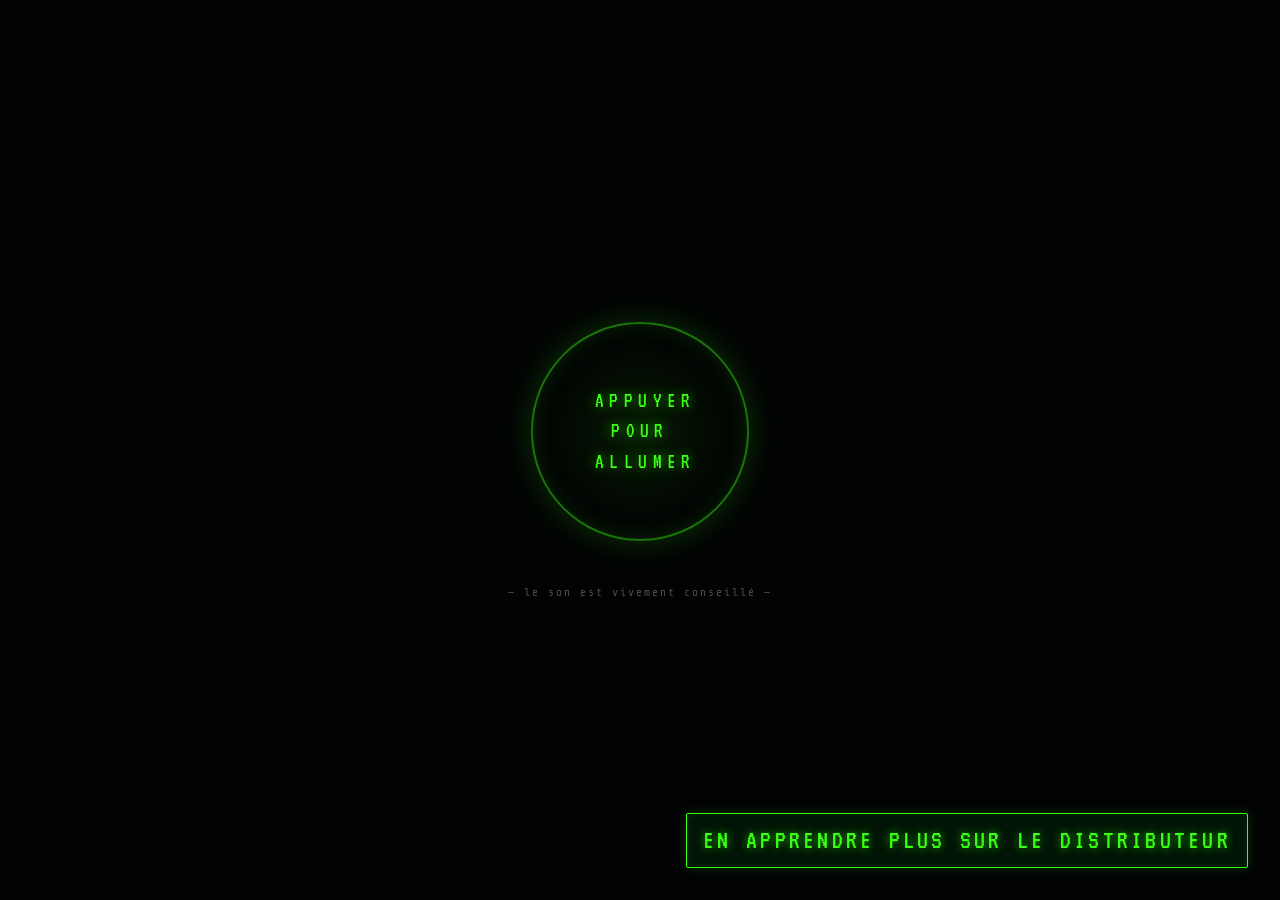
==== commit ad5a4340: "button return" ====
--- a/index.html
+++ b/index.html
@@ -13,6 +13,57 @@
 <link rel="icon" href="data:image/svg+xml,<svg xmlns='http://www.w3.org/2000/svg' viewBox='0 0 32 32'><rect width='32' height='32' fill='%23070709'/><ellipse cx='16' cy='16' rx='13' ry='8' fill='%23dfd8ca'/><circle cx='16' cy='16' r='6' fill='%239e1b1b'/><circle cx='16' cy='16' r='2.6' fill='%23000'/></svg>">
 </head>
 <body class="is-off">
+
+    <style>
+        .information-button {
+            position: fixed;
+          right: clamp(16px, 3vw, 32px);
+          bottom: clamp(16px, 3vw, 32px);
+            z-index: 10000;
+            display: inline-flex;
+            max-width: calc(100vw - 32px);
+          min-height: 44px;
+            box-sizing: border-box;
+            align-items: center;
+            justify-content: center;
+          padding: 10px 16px;
+          border: 1px solid #39ff14;
+          border-radius: 2px;
+          background: rgba(3, 23, 7, 0.94);
+          color: #39ff14;
+          font-family: "VT323", monospace;
+          font-size: clamp(1.2rem, 2.5vw, 1.7rem);
+          font-weight: normal;
+            line-height: 1.2;
+          letter-spacing: 0.12em;
+            text-align: center;
+            text-decoration: none;
+          text-transform: uppercase;
+          box-shadow: 0 0 12px rgba(57, 255, 20, 0.2), inset 0 0 8px rgba(57, 255, 20, 0.08);
+          text-shadow: 0 0 8px rgba(57, 255, 20, 0.65);
+          transition: background-color 0.2s ease, border-color 0.2s ease, color 0.2s ease, transform 0.2s ease;
+        }
+    
+        .information-button:hover,
+        .information-button:focus-visible {
+          border-color: #e61c1c;
+          background: rgba(128, 11, 11, 0.94);
+          color: #fff0e5;
+          transform: translateY(-3px);
+          box-shadow: 0 0 16px rgba(230, 28, 28, 0.45), inset 0 0 8px rgba(230, 28, 28, 0.16);
+          text-shadow: 0 0 8px rgba(255, 90, 70, 0.7);
+        }
+    
+        @media (max-width: 480px) {
+            .information-button {
+                right: 16px;
+                bottom: 16px;
+              max-width: calc(100vw - 32px);
+              padding: 9px 12px;
+              font-size: 1.2rem;
+            }
+        }
+    </style>
 
 <!-- CALQUES D'AMBIANCE VHS / CRT -->
 <div class="fx fx--scanlines" aria-hidden="true"></div>
@@ -422,6 +473,8 @@
   </div>
 </section>
 
+<a class="information-button" href="information.html" aria-label="En apprendre plus sur LE DISTRIBUTEUR">En apprendre plus sur LE DISTRIBUTEUR</a>
+
 <script src="script-v2.js"></script>
 </body>
 </html>
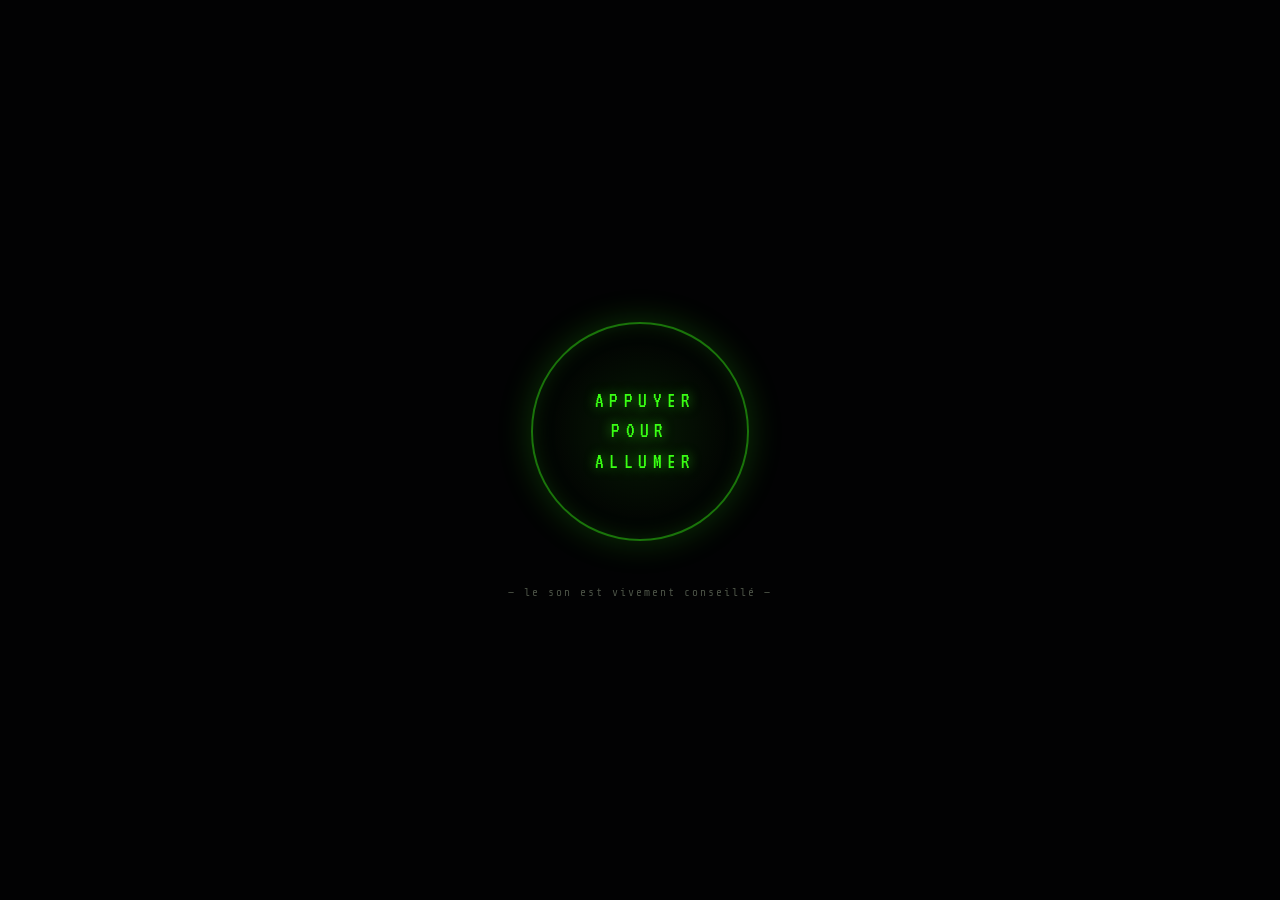
==== commit a1b9dcd2: "feat: Add hint button (top-right) and interactive survival hint modal" ====
--- a/index.html
+++ b/index.html
@@ -13,57 +13,6 @@
 <link rel="icon" href="data:image/svg+xml,<svg xmlns='http://www.w3.org/2000/svg' viewBox='0 0 32 32'><rect width='32' height='32' fill='%23070709'/><ellipse cx='16' cy='16' rx='13' ry='8' fill='%23dfd8ca'/><circle cx='16' cy='16' r='6' fill='%239e1b1b'/><circle cx='16' cy='16' r='2.6' fill='%23000'/></svg>">
 </head>
 <body class="is-off">
-
-    <style>
-        .information-button {
-            position: fixed;
-          right: clamp(16px, 3vw, 32px);
-          bottom: clamp(16px, 3vw, 32px);
-            z-index: 10000;
-            display: inline-flex;
-            max-width: calc(100vw - 32px);
-          min-height: 44px;
-            box-sizing: border-box;
-            align-items: center;
-            justify-content: center;
-          padding: 10px 16px;
-          border: 1px solid #39ff14;
-          border-radius: 2px;
-          background: rgba(3, 23, 7, 0.94);
-          color: #39ff14;
-          font-family: "VT323", monospace;
-          font-size: clamp(1.2rem, 2.5vw, 1.7rem);
-          font-weight: normal;
-            line-height: 1.2;
-          letter-spacing: 0.12em;
-            text-align: center;
-            text-decoration: none;
-          text-transform: uppercase;
-          box-shadow: 0 0 12px rgba(57, 255, 20, 0.2), inset 0 0 8px rgba(57, 255, 20, 0.08);
-          text-shadow: 0 0 8px rgba(57, 255, 20, 0.65);
-          transition: background-color 0.2s ease, border-color 0.2s ease, color 0.2s ease, transform 0.2s ease;
-        }
-    
-        .information-button:hover,
-        .information-button:focus-visible {
-          border-color: #e61c1c;
-          background: rgba(128, 11, 11, 0.94);
-          color: #fff0e5;
-          transform: translateY(-3px);
-          box-shadow: 0 0 16px rgba(230, 28, 28, 0.45), inset 0 0 8px rgba(230, 28, 28, 0.16);
-          text-shadow: 0 0 8px rgba(255, 90, 70, 0.7);
-        }
-    
-        @media (max-width: 480px) {
-            .information-button {
-                right: 16px;
-                bottom: 16px;
-              max-width: calc(100vw - 32px);
-              padding: 9px 12px;
-              font-size: 1.2rem;
-            }
-        }
-    </style>
 
 <!-- CALQUES D'AMBIANCE VHS / CRT -->
 <div class="fx fx--scanlines" aria-hidden="true"></div>
@@ -104,6 +53,12 @@
 
   <!-- Compteur de tentatives -->
   <p class="counter" id="counter" hidden></p>
+
+  <!-- Bouton d'indice en haut à droite -->
+  <button class="hint-btn" id="hintBtn" type="button" aria-label="Obtenir un indice">
+    <span class="hint-btn__icon">💡</span>
+    <span class="hint-btn__label">INDICE</span>
+  </button>
 
   <!-- LA MACHINE ACIER -->
   <div class="vm" id="machine">
@@ -473,7 +428,15 @@
   </div>
 </section>
 
-<a class="information-button" href="information.html" aria-label="En apprendre plus sur LE DISTRIBUTEUR">En apprendre plus sur LE DISTRIBUTEUR</a>
+<!-- MODALE D'INDICE -->
+<div class="hint-modal" id="hintModal" hidden aria-hidden="true">
+  <div class="hint-modal__box">
+    <button class="hint-modal__close" id="hintClose" type="button" aria-label="Fermer">&times;</button>
+    <h2 class="hint-modal__title">💡 PROTOCOLE D'AIDE & INDICES</h2>
+    <p class="hint-modal__text" id="hintText"></p>
+    <button class="btn btn--hint-next" id="hintNext" type="button">INDICE SUIVANT ➔</button>
+  </div>
+</div>
 
 <script src="script-v2.js"></script>
 </body>
--- a/style-v2.css
+++ b/style-v2.css
@@ -966,6 +966,64 @@
 }
 
 /* =================================================================
+   8.5. BOUTON & MODALE D'INDICE
+   ================================================================= */
+.hint-btn {
+  position: fixed; top: 1.1rem; right: 1.1rem; z-index: 55;
+  display: flex; align-items: center; gap: 0.45rem;
+  padding: 0.45rem 0.85rem; border-radius: 3px;
+  background: rgba(8, 12, 10, 0.85);
+  border: 1px solid rgba(57, 255, 20, 0.45);
+  color: var(--vert-bio); font-family: var(--f-mono); font-size: 0.72rem; letter-spacing: 0.16em;
+  box-shadow: 0 0 14px rgba(57, 255, 20, 0.18), inset 0 0 8px rgba(57, 255, 20, 0.1);
+  cursor: pointer; transition: transform 0.15s ease, border-color 0.15s ease, box-shadow 0.15s ease;
+  backdrop-filter: blur(4px);
+}
+.hint-btn:hover {
+  transform: translateY(-2px);
+  border-color: var(--vert-bio);
+  box-shadow: 0 0 22px rgba(57, 255, 20, 0.5), inset 0 0 12px rgba(57, 255, 20, 0.25);
+}
+
+.hint-modal {
+  position: fixed; inset: 0; z-index: 75;
+  display: grid; place-items: center; padding: 1rem;
+  background: rgba(3, 4, 6, 0.84); backdrop-filter: blur(6px);
+  opacity: 0; pointer-events: none; transition: opacity 0.3s cubic-bezier(0.16, 1, 0.3, 1);
+}
+.hint-modal.show { opacity: 1; pointer-events: auto; }
+
+.hint-modal__box {
+  position: relative; width: min(500px, 92vw); padding: 1.5rem 1.6rem;
+  border-radius: 4px; background: #050a06; border: 1px solid var(--vert-bio);
+  box-shadow: 0 0 40px rgba(57, 255, 20, 0.28), inset 0 0 22px rgba(57, 255, 20, 0.08);
+}
+
+.hint-modal__close {
+  position: absolute; top: 0.6rem; right: 0.8rem; background: none; border: none;
+  font-size: 1.5rem; color: #426947; cursor: pointer; transition: color 0.15s; line-height: 1;
+}
+.hint-modal__close:hover { color: var(--vert-bio); }
+
+.hint-modal__title {
+  margin: 0 0 0.9rem; font-family: var(--f-mono); font-size: 0.88rem; letter-spacing: 0.22em;
+  color: var(--vert-bio); text-shadow: 0 0 8px rgba(57, 255, 20, 0.65);
+}
+
+.hint-modal__text {
+  margin: 0 0 1.3rem; font-family: var(--f-terminal); font-size: 1.25rem; line-height: 1.4;
+  color: #c9ebd0; letter-spacing: 0.04em; text-shadow: 0 0 6px rgba(57, 255, 20, 0.3);
+  min-height: 4.2em;
+}
+
+.btn--hint-next {
+  width: 100%; border-color: rgba(57, 255, 20, 0.45); color: var(--vert-bio);
+  background: linear-gradient(180deg, #0e2412, #051408);
+  padding: 0.75rem 1rem; font-size: 0.75rem;
+}
+.btn--hint-next:hover { border-color: var(--vert-bio); box-shadow: 0 0 18px rgba(57, 255, 20, 0.4); }
+
+/* =================================================================
    9. RESPONSIVE DESIGN
    ================================================================= */
 @media (max-width: 900px) {
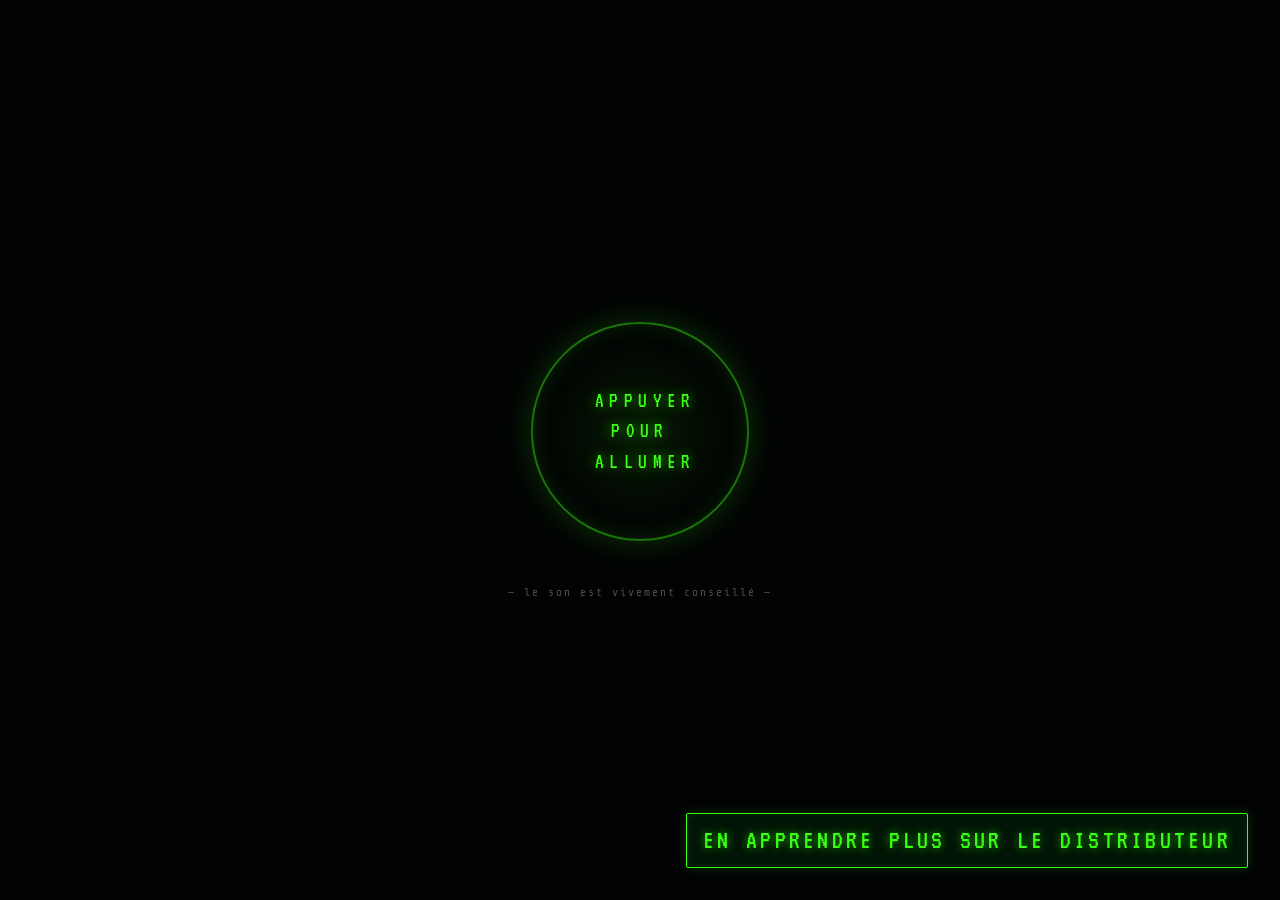
==== commit 48caedb6: "trie effectué" ====
--- a/index.html
+++ b/index.html
@@ -9,12 +9,63 @@
 <link rel="preconnect" href="https://fonts.googleapis.com">
 <link rel="preconnect" href="https://fonts.gstatic.com" crossorigin>
 <link href="https://fonts.googleapis.com/css2?family=Creepster&family=VT323&family=Share+Tech+Mono&family=Cormorant+Garamond:ital,wght@0,400;0,600;1,400&display=swap" rel="stylesheet">
-<link rel="stylesheet" href="style-v2.css">
+<link rel="stylesheet" href="css/style.css">
 <link rel="icon" href="data:image/svg+xml,<svg xmlns='http://www.w3.org/2000/svg' viewBox='0 0 32 32'><rect width='32' height='32' fill='%23070709'/><ellipse cx='16' cy='16' rx='13' ry='8' fill='%23dfd8ca'/><circle cx='16' cy='16' r='6' fill='%239e1b1b'/><circle cx='16' cy='16' r='2.6' fill='%23000'/></svg>">
 </head>
 <body class="is-off">
 
-<!-- CALQUES D'AMBIANCE VHS / CRT -->
+    <style>
+        .information-button {
+            position: fixed;
+          right: clamp(16px, 3vw, 32px);
+          bottom: clamp(16px, 3vw, 32px);
+            z-index: 10000;
+            display: inline-flex;
+            max-width: calc(100vw - 32px);
+          min-height: 44px;
+            box-sizing: border-box;
+            align-items: center;
+            justify-content: center;
+          padding: 10px 16px;
+          border: 1px solid #39ff14;
+          border-radius: 2px;
+          background: rgba(3, 23, 7, 0.94);
+          color: #39ff14;
+          font-family: "VT323", monospace;
+          font-size: clamp(1.2rem, 2.5vw, 1.7rem);
+          font-weight: normal;
+            line-height: 1.2;
+          letter-spacing: 0.12em;
+            text-align: center;
+            text-decoration: none;
+          text-transform: uppercase;
+          box-shadow: 0 0 12px rgba(57, 255, 20, 0.2), inset 0 0 8px rgba(57, 255, 20, 0.08);
+          text-shadow: 0 0 8px rgba(57, 255, 20, 0.65);
+          transition: background-color 0.2s ease, border-color 0.2s ease, color 0.2s ease, transform 0.2s ease;
+        }
+    
+        .information-button:hover,
+        .information-button:focus-visible {
+          border-color: #e61c1c;
+          background: rgba(128, 11, 11, 0.94);
+          color: #fff0e5;
+          transform: translateY(-3px);
+          box-shadow: 0 0 16px rgba(230, 28, 28, 0.45), inset 0 0 8px rgba(230, 28, 28, 0.16);
+          text-shadow: 0 0 8px rgba(255, 90, 70, 0.7);
+        }
+    
+        @media (max-width: 480px) {
+            .information-button {
+                right: 16px;
+                bottom: 16px;
+              max-width: calc(100vw - 32px);
+              padding: 9px 12px;
+              font-size: 1.2rem;
+            }
+        }
+    </style>
+
+
 <div class="fx fx--scanlines" aria-hidden="true"></div>
 <div class="fx fx--grain" aria-hidden="true"></div>
 <div class="fx fx--vignette" aria-hidden="true"></div>
@@ -23,7 +74,7 @@
 <div class="iris" id="iris" aria-hidden="true"><span class="iris__hole"></span></div>
 <div class="scare" id="scare" hidden aria-hidden="true"><p class="scare__word" id="scareWord"></p></div>
 
-<!-- ÉCRAN D'ALLUMAGE -->
+
 <div class="powergate" id="powergate">
   <button class="powergate__btn" id="powerBtn" type="button">
     <span class="powergate__ring"></span>
@@ -32,7 +83,7 @@
   <p class="powergate__hint">— le son est vivement conseillé —</p>
 </div>
 
-<!-- LE COULOIR D'ÉCOLE -->
+
 <main class="scene" id="scene">
 
   <div class="wall" aria-hidden="true">
@@ -51,19 +102,13 @@
   <div class="floor" aria-hidden="true"><span class="floor__grid"></span></div>
   <div class="machine__pool" aria-hidden="true"></div>
 
-  <!-- Compteur de tentatives -->
+  
   <p class="counter" id="counter" hidden></p>
 
-  <!-- Bouton d'indice en haut à droite -->
-  <button class="hint-btn" id="hintBtn" type="button" aria-label="Obtenir un indice">
-    <span class="hint-btn__icon">💡</span>
-    <span class="hint-btn__label">INDICE</span>
-  </button>
-
-  <!-- LA MACHINE ACIER -->
+  
   <div class="vm" id="machine">
 
-    <!-- Fronton -->
+    
     <header class="vm__marquee">
       <h1 class="vm__brand" id="brand">LE DISTRIBUTEUR</h1>
       <p class="vm__tag"><em>IL A FAIM</em> &middot; IL A DES YEUX &middot; 24H/24</p>
@@ -74,7 +119,7 @@
       </div>
     </header>
 
-    <!-- Matrice d'analyse LCD -->
+    
     <div class="ticker" aria-hidden="true"><span class="ticker__txt" id="tickerTxt">HORS LIGNE</span></div>
     <div class="jauge" id="jauge" aria-hidden="true">
       <i></i><i></i><i></i><i></i><i></i><i></i><i></i><i></i>
@@ -83,13 +128,13 @@
 
     <div class="vm__body">
 
-      <!-- VITRINE -->
+      
       <section class="glass" id="glass">
         <div class="glass__inner">
 
           <div class="lightbar" aria-hidden="true"></div>
 
-          <!-- YEUX SVG -->
+          
           <div class="eyes" id="eyes" aria-hidden="true">
             <div class="eye eye--main" data-eye>
               <svg viewBox="0 0 200 120">
@@ -157,7 +202,7 @@
             </div>
           </div>
 
-          <!-- Coulures et fêlures -->
+          
           <span class="coulure" style="left:18%;height:26%" aria-hidden="true"></span>
           <span class="coulure" style="left:47%;height:44%;width:4px" aria-hidden="true"></span>
           <span class="coulure" style="left:78%;height:17%;width:6px" aria-hidden="true"></span>
@@ -167,7 +212,7 @@
             <path d="M86 0 L78 28 L90 52 L80 86"/>
           </svg>
 
-          <!-- Rangée A -->
+          
           <div class="shelf shelf--a">
             <div class="shelf__items">
               <span class="p">
@@ -199,7 +244,7 @@
             </div>
           </div>
 
-          <!-- Rangée B -->
+          
           <div class="shelf shelf--b">
             <div class="shelf__items">
               <span class="p">
@@ -231,7 +276,7 @@
             </div>
           </div>
 
-          <!-- Rangée C -->
+          
           <div class="shelf shelf--c">
             <div class="shelf__items">
               <span class="p">
@@ -262,7 +307,7 @@
             </div>
           </div>
 
-          <!-- Rangée D -->
+          
           <div class="shelf shelf--d">
             <div class="shelf__items">
               <span class="p">
@@ -296,7 +341,7 @@
         <div class="glass__glare" aria-hidden="true"></div>
       </section>
 
-      <!-- COLONNE DE COMMANDE -->
+      
       <aside class="ctrl" aria-hidden="true">
         <div class="screen">
           <b id="panelCode">--</b>
@@ -335,13 +380,13 @@
       </aside>
     </div>
 
-    <!-- Fente à potin -->
+    
     <div class="mouth" id="mouth" aria-hidden="true">
       <span class="mouth__label">INSÉREZ VOTRE POTIN</span>
       <span class="mouth__slit"></span>
     </div>
 
-    <!-- Trappe de retrait -->
+    
     <div class="vm__delivery" aria-hidden="true">
       <div class="flap"><span>NE PAS METTRE LA MAIN</span></div>
       <img class="evade evade--trappe" src="assets/img/tentacules.png" alt="">
@@ -356,7 +401,7 @@
   <div class="fog" aria-hidden="true"></div>
 </main>
 
-<!-- BOÎTE DE DIALOGUE (TERMINAL INTEGRÉ) -->
+
 <footer class="dialogue" id="dialogue">
   <div class="dialogue__box">
     <span class="dialogue__who" id="dlgWho">LE DISTRIBUTEUR</span>
@@ -376,7 +421,7 @@
   </div>
 </footer>
 
-<!-- LE PARADIS (DÉCOR BAROQUE & SURRÉALISTE RESSPLENDISSANT) -->
+
 <section class="paradise" id="paradise" hidden aria-hidden="true">
   <div class="par__sun"></div>
   <div class="par__rays" aria-hidden="true"></div>
@@ -428,16 +473,8 @@
   </div>
 </section>
 
-<!-- MODALE D'INDICE -->
-<div class="hint-modal" id="hintModal" hidden aria-hidden="true">
-  <div class="hint-modal__box">
-    <button class="hint-modal__close" id="hintClose" type="button" aria-label="Fermer">&times;</button>
-    <h2 class="hint-modal__title">💡 PROTOCOLE D'AIDE & INDICES</h2>
-    <p class="hint-modal__text" id="hintText"></p>
-    <button class="btn btn--hint-next" id="hintNext" type="button">INDICE SUIVANT ➔</button>
-  </div>
-</div>
-
-<script src="script-v2.js"></script>
+<a class="information-button" href="information.html" aria-label="En apprendre plus sur LE DISTRIBUTEUR">En apprendre plus sur LE DISTRIBUTEUR</a>
+
+<script src="js/script.js"></script>
 </body>
 </html>
--- a/css/style.css
+++ b/css/style.css
@@ -0,0 +1,981 @@
+
+
+:root {
+  
+  --fond-abyssal:   #040406;
+  --chair-sombre:   #180a0a;
+  --chair-veine:    #4a0d0d;
+  --acier-noir:     #121418;
+  --acier-lourd:    #1c2028;
+  --acier-brosse:   #2e3542;
+  --acier-bord:     #454f60;
+  
+  
+  --vert-bio:       #39ff14;
+  --vert-fond:      #031707;
+  --ambre-toxique:  #ff9900;
+  --rouge-visceral: #e61c1c;
+  --rouge-sang:     #800b0b;
+  --creme-os:       #dcd5c7;
+
+  
+  --f-titre:    "Creepster", "Impact", fantasy;
+  --f-terminal: "VT323", monospace;
+  --f-mono:     "Share Tech Mono", monospace;
+  --f-paradis:  "Cormorant Garamond", Georgia, serif;
+
+  --dlg-h: clamp(140px, 18vh, 180px);
+  --grain: url("data:image/svg+xml,%3Csvg xmlns='http://www.w3.org/2000/svg' width='200' height='200'%3E%3Cfilter id='n'%3E%3CfeTurbulence type='fractalNoise' baseFrequency='.85' numOctaves='3'/%3E%3C/filter%3E%3Crect width='200' height='200' filter='url(%23n)' opacity='.4'/%3E%3C/svg%3E");
+}
+
+*, *::before, *::after { box-sizing: border-box; }
+[hidden] { display: none !important; }
+html, body { height: 100%; margin: 0; padding: 0; }
+
+body {
+  background: var(--fond-abyssal);
+  color: var(--creme-os);
+  font-family: var(--f-terminal);
+  overflow: hidden;
+  cursor: crosshair;
+  -webkit-font-smoothing: antialiased;
+}
+
+button { font: inherit; color: inherit; cursor: pointer; }
+
+.sr-only {
+  position: absolute; width: 1px; height: 1px; overflow: hidden;
+  clip: rect(0 0 0 0); clip-path: inset(50%); white-space: nowrap;
+}
+
+
+.fx { position: fixed; inset: 0; pointer-events: none; z-index: 60; }
+
+.fx--scanlines {
+  background: linear-gradient(
+    rgba(10, 5, 5, 0) 50%, 
+    rgba(0, 0, 0, 0.4) 50%
+  );
+  background-size: 100% 4px;
+  opacity: 0.7;
+}
+
+.fx--grain {
+  background-image: var(--grain);
+  opacity: 0.16;
+  animation: grainShift 0.2s steps(2) infinite;
+}
+@keyframes grainShift {
+  0% { transform: translate(0, 0); }
+  50% { transform: translate(-3px, 2px); }
+  100% { transform: translate(2px, -3px); }
+}
+
+.fx--vignette {
+  z-index: 61;
+  background: radial-gradient(
+    circle at 50% 50%,
+    transparent 40%,
+    rgba(12, 3, 3, 0.65) 75%,
+    rgba(2, 1, 1, 0.98) 100%
+  );
+}
+
+.fx--flash {
+  background: var(--rouge-visceral);
+  opacity: 0;
+  z-index: 74;
+  mix-blend-mode: hard-light;
+}
+body.flash .fx--flash { animation: flashBio 0.45s cubic-bezier(0.1, 0.9, 0.2, 1) 1; }
+@keyframes flashBio {
+  0% { opacity: 0.95; }
+  15% { opacity: 0.15; }
+  35% { opacity: 0.75; }
+  100% { opacity: 0; }
+}
+
+body.tense .fx--flash { animation: bioPulse 1.2s ease-in-out infinite; }
+body.tense-2 .fx--flash { animation-duration: 0.7s; }
+body.tense-3 .fx--flash { animation-duration: 0.35s; }
+@keyframes bioPulse { 0%, 100% { opacity: 0; } 50% { opacity: 0.09; } }
+
+body.is-on .scene { animation: neonGlitch 7s infinite; }
+@keyframes neonGlitch {
+  0%, 100% { opacity: 1; }
+  48% { opacity: 1; } 48.3% { opacity: 0.75; } 48.6% { opacity: 1; }
+  72% { opacity: 1; } 72.4% { opacity: 0.65; } 72.8% { opacity: 0.95; }
+}
+
+
+.powergate {
+  position: fixed; inset: 0; z-index: 80;
+  display: grid; place-content: center; justify-items: center; gap: 1.5rem;
+  background: #020203;
+  transition: opacity 0.8s ease, visibility 0.8s;
+}
+.powergate.off { opacity: 0; visibility: hidden; pointer-events: none; }
+
+.powergate__btn {
+  position: relative; width: min(65vw, 260px); aspect-ratio: 1;
+  display: grid; place-content: center; background: none; border: none;
+  cursor: pointer;
+}
+
+.powergate__ring {
+  position: absolute; inset: 8%;
+  border: 2px solid rgba(57, 255, 20, 0.45);
+  border-radius: 50%;
+  background: radial-gradient(circle, rgba(57, 255, 20, 0.1) 0%, transparent 70%);
+  box-shadow: 0 0 35px rgba(57, 255, 20, 0.2), inset 0 0 22px rgba(57, 255, 20, 0.15);
+  animation: bioRingPulse 2.5s ease-in-out infinite;
+}
+@keyframes bioRingPulse { 50% { transform: scale(1.06); border-color: rgba(57, 255, 20, 0.8); } }
+
+.powergate__label {
+  font-family: var(--f-terminal); font-size: clamp(1rem, 3.2vw, 1.35rem);
+  letter-spacing: 0.25em; color: var(--vert-bio);
+  text-shadow: 0 0 12px rgba(57, 255, 20, 0.6);
+  text-align: center; max-width: 10ch; line-height: 1.4;
+}
+
+.powergate__hint {
+  font-family: var(--f-mono); font-size: 0.7rem; letter-spacing: 0.18em;
+  color: #4b5246; margin: 0;
+}
+
+
+.scene {
+  position: fixed; inset: 0; overflow: hidden;
+  background: radial-gradient(75% 65% at 50% 32%, #140d0d 0%, #0a0606 50%, #030203 100%);
+  opacity: 0; transition: opacity 1.2s ease 0.2s;
+}
+body.is-on .scene { opacity: 1; }
+
+.scene::after {
+  content: ""; position: absolute; inset: 0; z-index: 12; pointer-events: none;
+  background: radial-gradient(80% 70% at 50% 45%, transparent 30%, rgba(2, 1, 1, 0.65) 75%, #000 100%);
+  transition: background 2s ease;
+}
+body.tense .scene::after {
+  background: radial-gradient(50% 45% at 50% 45%, transparent 10%, rgba(20, 2, 2, 0.88) 60%, #000 100%);
+}
+body.tense-3 .scene::after {
+  background: radial-gradient(35% 30% at 50% 45%, transparent 0%, rgba(35, 2, 2, 0.96) 50%, #000 100%);
+}
+
+body.tense .scene { animation: bioCreep 6s ease-in forwards; }
+@keyframes bioCreep { to { transform: scale(1.1); } }
+
+body.glitch .scene { animation: bioGlitch 0.35s linear 3; }
+@keyframes bioGlitch {
+  0% { transform: translate(0, 0); }
+  20% { transform: translate(-10px, 5px) scale(1.02); }
+  40% { transform: translate(8px, -6px); }
+  60% { transform: translate(-6px, -3px) skewX(3deg); }
+  80% { transform: translate(10px, 5px) skewX(-2deg); }
+  100% { transform: translate(0, 0); }
+}
+
+body.rush .scene {
+  animation: bioRush 0.16s linear infinite;
+  filter: contrast(1.45) saturate(1.9) hue-rotate(-20deg);
+}
+@keyframes bioRush {
+  0% { transform: scale(3.1) translate(0, 0); }
+  25% { transform: scale(3.3) translate(-8px, 5px); }
+  50% { transform: scale(3.0) translate(6px, -6px); }
+  75% { transform: scale(3.4) translate(-5px, 3px); }
+  100% { transform: scale(3.2) translate(0, 0); }
+}
+
+.wall { position: absolute; inset: 0 0 32% 0; }
+.wall__tiles {
+  position: absolute; inset: 0;
+  background:
+    linear-gradient(180deg, #070404 0%, #120b0b 60%, #1a1010 100%),
+    repeating-linear-gradient(90deg, rgba(255, 255, 255, 0.018) 0 1px, transparent 1px 48px),
+    repeating-linear-gradient(0deg, rgba(255, 255, 255, 0.012) 0 1px, transparent 1px 34px);
+}
+.wall::after {
+  content: ""; position: absolute; inset: 0;
+  background-image: var(--grain); opacity: 0.08; mix-blend-mode: overlay;
+}
+
+.lockers {
+  position: absolute; bottom: 0; display: flex; gap: 3px; align-items: flex-end;
+  filter: brightness(0.4) contrast(1.15);
+}
+.lockers i {
+  display: block; width: clamp(30px, 4.5vw, 55px); height: clamp(140px, 24vh, 240px);
+  border-radius: 2px 2px 0 0; position: relative;
+  background: linear-gradient(180deg, #1f1414, #120b0b 70%, #090505);
+  box-shadow: inset 0 1px 0 rgba(255, 255, 255, 0.05), inset -5px 0 10px rgba(0, 0, 0, 0.85);
+}
+.lockers i::before {
+  content: ""; position: absolute; top: 12%; left: 20%; right: 20%; height: 12px;
+  background: repeating-linear-gradient(0deg, rgba(0, 0, 0, 0.8) 0 2px, transparent 2px 4px);
+}
+.lockers i::after {
+  content: ""; position: absolute; top: 45%; right: 15%; width: 4px; height: 14px;
+  background: #352525; border-radius: 1px;
+}
+.lockers--l { left: -1%; transform: perspective(600px) rotateY(18deg); transform-origin: left bottom; }
+.lockers--r { right: -1%; transform: perspective(600px) rotateY(-18deg); transform-origin: right bottom; }
+
+.poster {
+  position: absolute; left: 10%; top: 15%;
+  width: clamp(75px, 9vw, 120px); padding: 0.6rem 0.3rem;
+  text-align: center; font-family: var(--f-mono); font-size: 0.58rem; letter-spacing: 0.16em;
+  color: #594444; background: #170e0e; border: 1px solid #281818;
+  box-shadow: 0 4px 14px rgba(0, 0, 0, 0.85);
+  transform: rotate(-3deg) perspective(400px) rotateY(12deg); opacity: 0.6;
+}
+.poster small { font-size: 0.4rem; opacity: 0.6; }
+
+.exit {
+  position: absolute; right: 10%; top: 12%;
+  font-family: var(--f-mono); font-size: 0.55rem; letter-spacing: 0.3em;
+  color: #1f6b2e; padding: 0.2rem 0.4rem;
+  border: 1px solid rgba(31, 107, 46, 0.4); border-radius: 2px;
+  box-shadow: 0 0 12px rgba(31, 107, 46, 0.25); opacity: 0.7;
+}
+
+.lamp { position: absolute; top: 0; left: 50%; transform: translateX(-50%); width: min(400px, 65vw); }
+.lamp__tube {
+  display: block; height: 10px; margin: 0 auto; width: 70%;
+  border-radius: 0 0 5px 5px;
+  background: linear-gradient(180deg, #2b2222, #d6ebd9 45%, #7ea383);
+  box-shadow: 0 0 24px 4px rgba(160, 230, 170, 0.18), 0 0 80px 15px rgba(80, 160, 100, 0.08);
+}
+.lamp__cone {
+  position: absolute; top: 8px; left: 50%; transform: translateX(-50%);
+  width: min(700px, 140vw); height: min(500px, 68vh);
+  clip-path: polygon(36% 0, 64% 0, 100% 100%, 0 100%);
+  background: linear-gradient(180deg, rgba(160, 230, 170, 0.1), rgba(160, 230, 170, 0.02) 60%, transparent 90%);
+  filter: blur(5px);
+}
+
+.floor {
+  position: absolute; left: 0; right: 0; bottom: 0; height: 32%;
+  background: linear-gradient(180deg, #140b0b, #190e0e 40%, #080404);
+  overflow: hidden; box-shadow: inset 0 12px 24px rgba(0, 0, 0, 0.95);
+}
+.floor::before {
+  content: ""; position: absolute; left: 50%; top: 0; transform: translateX(-50%);
+  width: 70%; height: 100%;
+  background: radial-gradient(55% 90% at 50% 0%, rgba(160, 230, 170, 0.1), transparent 75%);
+}
+.floor__grid {
+  position: absolute; inset: -40% -30% -10% -30%;
+  background:
+    repeating-linear-gradient(90deg, rgba(255, 255, 255, 0.05) 0 1px, transparent 1px 76px),
+    repeating-linear-gradient(0deg, rgba(255, 255, 255, 0.04) 0 1px, transparent 1px 76px);
+  transform: perspective(320px) rotateX(62deg); transform-origin: 50% 0;
+  opacity: 0.65; mask-image: linear-gradient(180deg, transparent, #000 35%);
+}
+
+.fog {
+  position: absolute; left: -10%; right: -10%; bottom: 18%; height: 24%;
+  background: radial-gradient(50% 50% at 40% 50%, rgba(170, 150, 150, 0.04), transparent 70%);
+  filter: blur(12px); animation: fogDrift 22s ease-in-out infinite alternate;
+}
+@keyframes fogDrift { to { transform: translateX(5%); } }
+
+.machine__pool {
+  position: absolute; left: 50%; bottom: calc(var(--dlg-h) - 2vh); transform: translateX(-50%);
+  width: min(580px, 82vw); height: min(190px, 22vh);
+  background: radial-gradient(50% 50% at 50% 50%, rgba(180, 20, 20, 0.5), rgba(120, 10, 10, 0.2) 50%, transparent 75%);
+  filter: blur(12px); animation: bioPoolPulse 4.5s ease-in-out infinite;
+}
+@keyframes bioPoolPulse { 50% { opacity: 0.65; transform: translateX(-50%) scale(1.05); } }
+
+.flaque {
+  position: absolute; left: 50%; bottom: calc(var(--dlg-h) - 1vh); transform: translateX(-50%);
+  width: min(220px, 32vw); height: 22px; border-radius: 50%;
+  background: radial-gradient(50% 50% at 50% 50%, rgba(150, 15, 15, 0.9), rgba(80, 8, 8, 0.3) 60%, transparent 75%);
+  filter: blur(2px);
+}
+
+.counter {
+  position: absolute; left: 1rem; top: 0.8rem; margin: 0; z-index: 14;
+  font-family: var(--f-mono); font-size: 0.6rem; letter-spacing: 0.16em; color: #634747;
+}
+.counter b { color: var(--rouge-visceral); font-weight: 400; }
+
+
+.vm {
+  position: absolute; left: 50%; transform: translateX(-50%);
+  bottom: calc(var(--dlg-h) + 1vh);
+  height: min(740px, calc(100dvh - var(--dlg-h) - 4vh));
+  aspect-ratio: 0.58;
+  z-index: 3;
+  display: grid;
+  grid-template-rows: auto auto auto minmax(0, 1fr) auto auto auto;
+  gap: 5px; padding: 10px 10px 0;
+  border-radius: 8px 8px 2px 2px;
+  background:
+    linear-gradient(180deg, #2b1616 0%, #16181f 10%, #101216 65%, #0a0b0d 100%);
+  border: 3px solid #281010;
+  box-shadow:
+    inset 0 2px 0 rgba(255, 255, 255, 0.12),
+    inset -16px 0 24px rgba(0, 0, 0, 0.85),
+    inset 16px 0 24px rgba(0, 0, 0, 0.6),
+    0 30px 60px rgba(0, 0, 0, 0.98),
+    0 0 60px rgba(160, 20, 20, 0.35);
+}
+
+
+.vm::after {
+  content: ""; position: absolute; inset: 0; border-radius: 8px 8px 2px 2px;
+  background-image: var(--grain); opacity: 0.2; mix-blend-mode: overlay; pointer-events: none;
+}
+
+
+.vm::before {
+  content: ""; position: absolute; inset: 0; z-index: 7; pointer-events: none;
+  border-radius: 8px 8px 2px 2px;
+  background:
+    radial-gradient(55% 22% at 20% 4%, rgba(180, 20, 20, 0.45), transparent 60%),
+    radial-gradient(45% 30% at 92% 48%, rgba(180, 20, 20, 0.35), transparent 65%),
+    radial-gradient(60% 18% at 50% 98%, rgba(180, 20, 20, 0.4), transparent 70%);
+  mix-blend-mode: screen; animation: bioVeinPulse 3.2s ease-in-out infinite;
+}
+@keyframes bioVeinPulse { 50% { opacity: 0.45; } }
+
+body.tense .vm { animation: bioTremble 0.1s infinite alternate; }
+body.tense-2 .vm { animation-duration: 0.06s; }
+body.tense-3 .vm { animation-duration: 0.04s; }
+@keyframes bioTremble { to { transform: translateX(calc(-50% + 1.5px)) translateY(-1px); } }
+
+
+.vm__marquee {
+  position: relative; overflow: hidden;
+  padding: 0.5rem 0.6rem 0.4rem; border-radius: 5px 5px 2px 2px; text-align: center;
+  background: linear-gradient(180deg, #240808, #3d0a0a 45%, #260707);
+  border: 1px solid #6b1818;
+  box-shadow: inset 0 0 18px rgba(180, 20, 20, 0.4), 0 2px 6px rgba(0, 0, 0, 0.85);
+}
+.vm__marquee::before {
+  content: ""; position: absolute; inset: 0;
+  background: radial-gradient(60% 100% at 50% 0%, rgba(255, 120, 110, 0.22), transparent 70%);
+}
+.vm__brand {
+  position: relative; margin: 0;
+  font-family: var(--f-titre); font-weight: 400;
+  font-size: clamp(1.05rem, 2.2vw, 1.75rem); letter-spacing: 0.06em; color: #ffdbd3;
+  text-shadow: 0 0 14px rgba(230, 40, 30, 0.85), 0 2px 0 rgba(0, 0, 0, 0.9);
+}
+.vm__tag {
+  position: relative; margin: 0.1rem 0 0;
+  font-family: var(--f-mono); font-size: 0.42rem; letter-spacing: 0.26em; color: #d68b83; opacity: 0.9;
+}
+.vm__tag em { font-style: normal; color: #ffad9e; }
+
+.lamps { position: absolute; top: 0.35rem; right: 0.4rem; display: flex; gap: 0.3rem; }
+.lamp-led { width: 6px; height: 6px; border-radius: 50%; background: #1a1a20; box-shadow: inset 0 0 3px #000; }
+body.is-on .lamp-led--red { background: var(--rouge-visceral); box-shadow: 0 0 8px var(--rouge-visceral); }
+body.is-on .lamp-led--amber { background: #b87c18; opacity: 0.5; }
+.lamp-led--green.on { background: var(--vert-bio); box-shadow: 0 0 10px var(--vert-bio); }
+
+
+.ticker {
+  position: relative; overflow: hidden;
+  padding: 6px 8px; border-radius: 3px;
+  background: var(--vert-fond);
+  border: 1px solid #0f4017;
+  box-shadow: inset 0 0 12px rgba(57, 255, 20, 0.22), 0 2px 4px rgba(0, 0, 0, 0.85);
+}
+.ticker__txt {
+  display: block; white-space: nowrap; overflow: hidden;
+  font-family: var(--f-terminal); font-size: clamp(0.72rem, 1.3vw, 1.15rem);
+  letter-spacing: 0.1em; line-height: 1;
+  color: var(--vert-bio); text-shadow: 0 0 8px rgba(57, 255, 20, 0.9);
+}
+.ticker__txt.alerte { color: var(--rouge-visceral); text-shadow: 0 0 12px rgba(230, 28, 28, 0.95); }
+.ticker__txt.ok { color: var(--vert-bio); text-shadow: 0 0 12px rgba(57, 255, 20, 0.95); }
+.ticker::after {
+  content: ""; position: absolute; inset: 0; pointer-events: none;
+  background: repeating-linear-gradient(0deg, rgba(0,0,0,0.38) 0 1px, transparent 1px 2px);
+}
+
+
+.jauge { display: flex; gap: 2px; height: 8px; }
+.jauge i { flex: 1; border-radius: 1px; background: #061408; border: 1px solid #030a04; }
+.jauge i.on { background: linear-gradient(180deg, #ffd055, #e66808); box-shadow: 0 0 6px rgba(230, 110, 10, 0.8); }
+.jauge i.rouge.on { background: linear-gradient(180deg, #ff6555, #b01005); box-shadow: 0 0 7px rgba(230, 30, 10, 0.9); }
+
+
+.vm__body { display: grid; grid-template-columns: minmax(0, 1fr) 32%; gap: 6px; min-height: 0; }
+
+.glass {
+  position: relative; min-height: 0; overflow: hidden;
+  border-radius: 4px; padding: 5px;
+  background: #060709;
+  border: 2px solid #282f3a;
+  box-shadow: inset 0 0 18px rgba(0, 0, 0, 0.95);
+}
+.glass__inner {
+  position: relative; height: 100%; overflow: hidden; border-radius: 2px; isolation: isolate;
+  display: grid; grid-template-rows: auto repeat(4, minmax(0, 1fr));
+  background: linear-gradient(180deg, #d8ebd9, #a8b8b3 70%, #83918f);
+  box-shadow: inset 0 0 22px rgba(20, 45, 45, 0.45);
+}
+.glass__glare {
+  position: absolute; inset: 5px; border-radius: 2px; pointer-events: none;
+  background: linear-gradient(115deg,
+    rgba(255, 255, 255, 0.22) 0 6%,
+    rgba(255, 255, 255, 0.04) 10% 15%,
+    transparent 25% 75%,
+    rgba(255, 255, 255, 0.09) 85% 90%,
+    transparent 95%);
+}
+.lightbar {
+  position: relative; height: 7px; margin: 3px 5px 2px; border-radius: 3px;
+  background: linear-gradient(180deg, #ffffff, #bfe8ce);
+  box-shadow: 0 0 14px 3px rgba(190, 240, 200, 0.8);
+}
+
+
+.eyes { position: absolute; inset: 0; z-index: 0; pointer-events: none; }
+.eye { position: absolute; filter: drop-shadow(0 0 14px rgba(160, 15, 15, 0.65)); }
+.eye svg { display: block; width: 100%; height: auto; }
+.eye--main { width: 86%; left: 7%; top: 24%; transition: transform 0.22s cubic-bezier(0.2, 0.9, 0.3, 1.3); }
+.eye--small { width: 23%; z-index: 8; }
+.eye--a { left: 1%; top: 4%; transform: rotate(-8deg); }
+.eye--b { right: 1%; bottom: 3%; transform: rotate(6deg); }
+
+.lid { fill: #040507; transition: transform 0.45s cubic-bezier(0.4, 0, 0.2, 1); }
+.lid--top { transform: translateY(120px); }
+.lid--bot { transform: translateY(-120px); }
+body.is-on .lid--top, body.is-on .lid--bot { transform: translateY(0); }
+.eye.blink .lid--top { transform: translateY(65px); transition-duration: 0.08s; }
+.eye.blink .lid--bot { transform: translateY(-65px); transition-duration: 0.08s; }
+
+.eye__ball { transition: transform 0.16s ease-out; }
+.eye__iris, .eye__pupil { transform-origin: 100px 60px; }
+.eyes.scanning .eye__pupil { animation: eyePupil 0.5s ease-in-out infinite alternate; }
+.eyes.scanning .eye__iris { animation: eyeIris 1s ease-in-out infinite; }
+@keyframes eyePupil { from { transform: scale(0.55); } to { transform: scale(1.45); } }
+@keyframes eyeIris { 50% { transform: scale(1.08); } }
+.eyes.lunge .eye--main { transform: scale(1.5); transition: transform 0.15s ease-out; }
+
+
+.coulure {
+  position: absolute; top: 0; z-index: 9; width: 3px; opacity: 0.6; pointer-events: none;
+  background: linear-gradient(180deg, #2b0404, #661010 65%, #380606); border-radius: 0 0 2px 2px;
+}
+.felure { position: absolute; inset: 0; z-index: 10; pointer-events: none; opacity: 0.42; }
+.felure path { fill: none; stroke: #fff; stroke-width: 1; }
+
+
+.shelf { position: relative; z-index: 1; min-height: 0; display: grid; grid-template-rows: minmax(0, 1fr) auto auto; padding: 0 4px; }
+.shelf__items { display: flex; align-items: flex-end; justify-content: space-around; height: 100%; gap: 2%; padding-bottom: 2px; min-height: 0; }
+.shelf__coils {
+  height: 9px; margin: 2px 3px 0; border-radius: 4px;
+  background: repeating-linear-gradient(112deg, #e6ebf0 0 2px, #b0b8c2 2px 4px, #6b7480 4px 7px);
+  box-shadow: inset 0 -2px 2px rgba(0,0,0,0.3);
+}
+.shelf__rail {
+  display: flex; align-items: center; justify-content: space-around;
+  height: 14px; margin-top: 2px; border-radius: 2px; overflow: hidden;
+  background: #171a20; border: 1px solid #0d0f13;
+  font-family: var(--f-mono); font-size: 0.38rem; letter-spacing: 0.05em; color: #b5bec7;
+}
+.shelf__rail span { display: flex; gap: 0.25em; align-items: baseline; }
+.shelf__rail b { color: #5ce04e; font-weight: 400; }
+.shelf__rail .out b, .shelf__rail .etrange b { color: #e03c2d; }
+
+.p { position: relative; z-index: 0; flex: 1 1 0; min-width: 0; min-height: 0; display: flex; align-items: flex-end; justify-content: center; }
+.p .it { position: relative; z-index: 2; height: 100%; width: 100%; display: block; object-fit: contain; object-position: 50% 100%; filter: saturate(0.85) contrast(1.05); }
+.p--mirror .it { transform: scaleX(-1); }
+.p .fx { position: absolute; pointer-events: none; z-index: 1; filter: drop-shadow(0 0 4px rgba(160, 15, 15, 0.65)); }
+.fx-tent { width: 115%; bottom: 55%; left: -8%; opacity: 0.85; animation: tentSway 6.5s ease-in-out infinite alternate; }
+.fx-tent--r { left: auto; right: -8%; animation-duration: 8.5s; }
+@keyframes tentSway { from { transform: rotate(-3deg); } to { transform: rotate(3deg); } }
+.fx-eye { z-index: 3; width: 38%; left: 31%; top: 28%; }
+.fx-crawl { z-index: 3; width: 75%; left: -12%; bottom: 2%; }
+.fx-mouth { z-index: 3; width: 68%; left: 16%; bottom: -10%; }
+.shelf--a .p { height: 80%; } .shelf--b .p { height: 66%; } .shelf--c .p { height: 68%; } .shelf--d .p { height: 84%; }
+.p--court { height: 44% !important; }
+
+
+.ctrl {
+  display: grid; grid-template-rows: auto auto auto 1fr auto;
+  gap: 4px; padding: 6px 5px;
+  border-radius: 4px;
+  background: linear-gradient(180deg, #242830, #15171d 40%, #0e1014);
+  border: 1px solid #303540;
+  box-shadow: inset 0 1px 0 rgba(255, 255, 255, 0.1), 0 2px 6px rgba(0, 0, 0, 0.7);
+}
+
+.screen {
+  position: relative; border-radius: 3px; padding: 0.35rem 0.2rem 0.28rem;
+  text-align: center; overflow: hidden;
+  background: var(--vert-fond);
+  border: 1px solid #0f3d17;
+  box-shadow: inset 0 0 10px rgba(57, 255, 20, 0.2);
+}
+.screen b {
+  display: block; font-family: var(--f-terminal); font-weight: 400;
+  font-size: 0.95rem; line-height: 1; letter-spacing: 0.05em; white-space: nowrap;
+  color: var(--vert-bio); text-shadow: 0 0 7px rgba(57, 255, 20, 0.85);
+}
+.screen small {
+  display: block; margin-top: 1px; font-family: var(--f-mono);
+  font-size: 0.34rem; letter-spacing: 0.12em; color: #225c2b; white-space: nowrap;
+}
+
+
+.pad { display: grid; grid-template-columns: repeat(3, 1fr); gap: 3px; }
+.pad button {
+  all: unset; box-sizing: border-box;
+  display: grid; place-content: center; aspect-ratio: 1.25;
+  border-radius: 3px;
+  font-family: var(--f-mono); font-size: 0.46rem; color: #d0d7e0;
+  background: linear-gradient(180deg, #3b414d, #21252d);
+  border: 1px solid #121418;
+  box-shadow: 0 3px 0 #0a0b0e, inset 0 1px 0 rgba(255, 255, 255, 0.18);
+  cursor: pointer; transition: transform 0.06s, box-shadow 0.06s, color 0.12s;
+}
+.pad button:hover { color: var(--vert-bio); border-color: rgba(57, 255, 20, 0.4); }
+.pad button:active { transform: translateY(2px); box-shadow: 0 1px 0 #0a0b0e; }
+.pad .k-ok { background: linear-gradient(180deg, #2d6b27, #173d13); color: #dcffd8; border-color: #12300f; }
+.pad .k-no { background: linear-gradient(180deg, #701e18, #420d09); color: #ffd8d5; border-color: #330805; }
+.pad button.k-eye { position: relative; overflow: hidden; padding: 0; }
+.pad button.k-eye img { position: absolute; inset: -10%; width: 120%; height: 120%; object-fit: cover; display: block; }
+
+.pay { display: grid; gap: 3px; }
+.pay__row {
+  display: flex; align-items: center; gap: 4px; padding: 3px 4px; border-radius: 2px;
+  background: #0e1014; border: 1px solid #1a1e26;
+}
+.pay__label { font-family: var(--f-mono); font-size: 0.3rem; letter-spacing: 0.08em; color: #6b737f; line-height: 1.3; }
+.slot-coin { width: 7px; height: 20px; border-radius: 3px; flex: 0 0 auto; background: #000; box-shadow: inset 0 0 3px #000; }
+.slot-bill { flex: 1; height: 7px; border-radius: 2px; background: #000; box-shadow: inset 0 2px 3px #000; }
+.nfc { flex: 0 0 auto; width: 14px; height: 14px; opacity: 0.7; }
+.nfc circle { fill: none; stroke: #6b9cc9; stroke-width: 1.5; }
+
+.plate {
+  align-self: end; padding: 4px 3px; border-radius: 2px; text-align: center;
+  font-family: var(--f-mono); font-size: 0.3rem; line-height: 1.6; letter-spacing: 0.08em; color: #5f6672;
+  background: #14161c; border: 1px solid #1e222b;
+}
+.change {
+  position: relative; overflow: visible; display: grid; gap: 2px; justify-items: center;
+  padding: 5px 3px 5px; border-radius: 2px; background: #06070a; border: 1px solid #14161c;
+}
+.dents { position: absolute; left: 0; right: 0; top: 0; height: 7px; z-index: 2; }
+.dents path { fill: #cfc7b8; }
+.change__cup { width: 68%; height: 12px; border-radius: 0 0 6px 6px; background: #000; box-shadow: inset 0 4px 6px #000; }
+.change small { font-family: var(--f-mono); font-size: 0.28rem; letter-spacing: 0.1em; color: #4e545e; }
+
+
+.evade { position: absolute; pointer-events: none; z-index: 9; filter: contrast(1.05) drop-shadow(0 4px 8px rgba(0,0,0,0.85)); }
+.evade--trappe { width: 32%; left: 4%; bottom: 5%; animation: onduler 6s ease-in-out infinite alternate; }
+.evade--monnaie { width: 48%; left: 22%; bottom: -2%; animation: onduler 5s ease-in-out infinite alternate; }
+.evade--flanc { width: 34%; right: -20%; top: 36%; z-index: -1; opacity: 0.85; animation: ondulerFlanc 8s ease-in-out infinite alternate; }
+@keyframes onduler { from { transform: rotate(-2deg); } to { transform: rotate(2deg); } }
+@keyframes ondulerFlanc { from { transform: rotate(10deg) scaleX(-1); } to { transform: rotate(16deg) scaleX(-1); } }
+
+
+.mouth { display: grid; gap: 2px; justify-items: center; }
+.mouth__label { font-family: var(--f-mono); font-size: 0.38rem; letter-spacing: 0.2em; color: #5b5c66; }
+.mouth__slit {
+  width: 80%; height: 9px; border-radius: 2px; background: #000;
+  border: 1px solid #2b0c0c; box-shadow: inset 0 3px 8px #000;
+  transition: border-color 0.25s, box-shadow 0.25s;
+}
+body.feeding .mouth__slit {
+  border-color: rgba(57, 255, 20, 0.7);
+  box-shadow: inset 0 3px 8px #000, 0 0 14px rgba(57, 255, 20, 0.35);
+}
+body.tense .mouth__slit {
+  border-color: rgba(230, 28, 28, 0.75);
+  box-shadow: inset 0 3px 8px #000, 0 0 16px rgba(230, 28, 28, 0.45);
+}
+
+.vm__delivery { position: relative; padding: 6px 7px 7px; border-radius: 3px 3px 0 0; background: #181a20; border-top: 1px solid #323742; }
+.flap {
+  position: relative; height: clamp(28px, 5vh, 48px); border-radius: 3px;
+  background: linear-gradient(180deg, #111317, #060709);
+  border: 1px solid #331212; box-shadow: inset 0 12px 20px rgba(0, 0, 0, 0.95);
+  display: grid; place-content: center;
+}
+.flap span {
+  font-family: var(--f-mono); font-size: 0.38rem; letter-spacing: 0.2em; color: #b3746e;
+  border: 1px solid rgba(179, 116, 110, 0.3); border-radius: 2px; padding: 2px 6px; text-align: center;
+}
+.vm__base { position: relative; height: clamp(10px, 1.8vh, 18px); }
+.vm__base::before { content: ""; position: absolute; inset: 0 5px auto 5px; height: 60%; background: #12141a; }
+.vm__base i { position: absolute; bottom: 0; width: 12px; height: 6px; background: #050608; }
+.vm__base i:first-child { left: 12px; } .vm__base i:last-child { right: 12px; }
+
+.sticker {
+  position: absolute; right: 10px; bottom: calc(clamp(10px, 1.8vh, 18px) + 12px); z-index: 8;
+  padding: 2px 4px; border-radius: 1px; background: #cfcaba; color: #222;
+  font-family: var(--f-mono); font-size: 0.28rem; letter-spacing: 0.06em; line-height: 1.4; text-align: center;
+  transform: rotate(-0.5deg); box-shadow: 0 1px 3px rgba(0,0,0,0.6);
+}
+.sticker b { display: block; font-weight: 400; }
+.sticker u { display: block; height: 5px; margin-top: 2px; text-decoration: none; background: repeating-linear-gradient(90deg, #222 0 1px, transparent 1px 2px, #222 2px 4px); }
+
+
+.dialogue {
+  position: fixed; left: 0; right: 0; bottom: 0; z-index: 50;
+  padding: clamp(0.4rem, 1.4vw, 0.8rem);
+  background: linear-gradient(180deg, transparent, rgba(3, 4, 5, 0.9) 35%, #030405);
+  opacity: 0; transition: opacity 0.8s ease 0.3s; pointer-events: none;
+}
+body.is-on .dialogue { opacity: 1; }
+
+.dialogue__box {
+  position: relative; pointer-events: auto;
+  width: min(860px, 100%); margin: 0 auto;
+  min-height: clamp(88px, 12vh, 125px);
+  padding: 0.8rem 1rem 0.7rem;
+  border-radius: 3px;
+  background: #030804;
+  border: 1px solid rgba(57, 255, 20, 0.35);
+  box-shadow:
+    inset 0 0 20px rgba(57, 255, 20, 0.07),
+    0 -6px 30px rgba(0, 0, 0, 0.95);
+}
+.dialogue__box::before {
+  content: ""; position: absolute; left: 0; right: 0; top: 0; height: 1px;
+  background: linear-gradient(90deg, transparent, rgba(57, 255, 20, 0.75), transparent);
+}
+
+body.tense .dialogue__box {
+  border-color: rgba(230, 28, 28, 0.45);
+  box-shadow: inset 0 0 20px rgba(230, 28, 28, 0.09), 0 -6px 30px rgba(0, 0, 0, 0.95);
+}
+
+.dialogue__who {
+  position: absolute; top: -0.5rem; left: 0.9rem;
+  padding: 0 0.4rem; background: #030405;
+  font-family: var(--f-mono); font-size: 0.55rem; letter-spacing: 0.25em; color: var(--rouge-visceral);
+}
+.dialogue__who.is-you { color: var(--vert-bio); }
+
+.dialogue__text {
+  margin: 0; min-height: 2.4em;
+  font-family: var(--f-terminal);
+  font-size: clamp(1.05rem, 2.3vw, 1.5rem); line-height: 1.3; letter-spacing: 0.05em;
+  color: var(--vert-bio);
+  text-shadow: 0 0 6px rgba(57, 255, 20, 0.65);
+}
+.dialogue__text.dim { color: #22662c; text-shadow: none; font-size: 0.95rem; }
+.dialogue__text.angry {
+  color: #ff4738; font-family: var(--f-titre); letter-spacing: 0.03em;
+  font-size: clamp(1.4rem, 3.8vw, 2.2rem);
+  text-shadow: 0 0 15px rgba(230, 28, 28, 0.75);
+  animation: glitchText 0.8s infinite;
+}
+@keyframes glitchText {
+  0%, 90%, 100% { transform: translate(0, 0); }
+  92% { transform: translate(-3px, 1px) skewX(4deg); }
+  95% { transform: translate(4px, -1px) skewX(-4deg); }
+}
+
+.caret::after { content: "_"; margin-left: 0.1em; animation: terminalCaret 0.9s steps(1) infinite; }
+@keyframes terminalCaret { 50% { opacity: 0; } }
+
+.dialogue__stat {
+  margin: 0.35rem 0 0; font-family: var(--f-mono);
+  font-size: clamp(0.58rem, 1.4vw, 0.72rem); letter-spacing: 0.1em; color: #7e5252;
+}
+
+.dialogue__form { display: flex; align-items: center; gap: 0.5rem; margin-top: 0.45rem; }
+.dialogue__prompt { font-family: var(--f-terminal); font-size: 1.3rem; color: var(--vert-bio); }
+.dialogue__input {
+  flex: 1; min-width: 0; border: none; outline: none; background: transparent;
+  font-family: var(--f-terminal); font-size: clamp(0.95rem, 2.1vw, 1.35rem); letter-spacing: 0.05em;
+  color: var(--vert-bio); caret-color: var(--vert-bio);
+  text-shadow: 0 0 6px rgba(57, 255, 20, 0.5);
+  padding: 0.25rem 0; border-bottom: 1px solid rgba(57, 255, 20, 0.28);
+}
+.dialogue__input::placeholder { color: rgba(57, 255, 20, 0.24); }
+
+.btn {
+  border: 1px solid #2c313a;
+  background: linear-gradient(180deg, #242730, #13151b);
+  color: var(--creme-os);
+  font-family: var(--f-mono); letter-spacing: 0.16em; font-size: 0.68rem;
+  padding: 0.6rem 0.85rem; border-radius: 2px; white-space: nowrap;
+  box-shadow: 0 2px 0 #07080b;
+  transition: transform 0.08s ease, box-shadow 0.08s ease, color 0.15s, border-color 0.15s;
+}
+.btn:hover:not(:disabled) { color: var(--vert-bio); border-color: rgba(57, 255, 20, 0.45); }
+.btn:active:not(:disabled) { transform: translateY(2px); box-shadow: 0 0 0 #07080b; }
+.btn:disabled { opacity: 0.35; cursor: not-allowed; }
+
+.btn--feed { background: linear-gradient(180deg, #4d1010, #240606); border-color: rgba(230, 28, 28, 0.45); color: #ffc4c4; }
+.btn--feed:hover:not(:disabled) { color: #fff; border-color: var(--rouge-visceral); box-shadow: 0 2px 0 #07080b, 0 0 16px rgba(230, 28, 28, 0.45); }
+.btn--ghost { background: transparent; margin-top: 0.5rem; }
+
+
+.scare {
+  position: fixed; inset: 0; z-index: 72; display: grid; place-items: center; pointer-events: none;
+  background: radial-gradient(circle at 50% 50%, rgba(85, 0, 0, 0.38), rgba(0, 0, 0, 0.78));
+}
+.scare__word {
+  margin: 0; font-family: var(--f-titre);
+  font-size: clamp(3.2rem, 16vw, 12rem); line-height: 0.9; color: var(--rouge-visceral);
+  letter-spacing: 0.02em; text-align: center;
+  text-shadow: 0 0 40px rgba(230, 28, 28, 0.85), 5px 0 0 rgba(0, 200, 255, 0.5), -5px 0 0 rgba(255, 0, 80, 0.5);
+  animation: scarePop 0.14s cubic-bezier(0.2, 0.9, 0.2, 1.6), glitchText 0.3s infinite;
+}
+@keyframes scarePop { from { transform: scale(0.2); opacity: 0; } to { transform: scale(1); opacity: 1; } }
+
+.iris { position: fixed; inset: 0; z-index: 75; display: grid; place-items: center; pointer-events: none; visibility: hidden; }
+.iris.active { visibility: visible; }
+.iris__hole { width: 0; height: 0; border-radius: 50%; box-shadow: 0 0 0 100vmax #000, 0 0 50px 10px rgba(235, 208, 144, 0.5) inset; }
+.iris.open .iris__hole { animation: irisOpen 1.1s cubic-bezier(0.7, 0, 0.3, 1) forwards; }
+.iris.close .iris__hole { animation: irisClose 0.8s cubic-bezier(0.7, 0, 0.3, 1) forwards; }
+@keyframes irisOpen { from { width: 0; height: 0; } to { width: 300vmax; height: 300vmax; } }
+@keyframes irisClose { from { width: 300vmax; height: 300vmax; } to { width: 0; height: 0; } }
+
+
+:root {
+  --or-fond-1: #fce8a4;
+  --or-fond-2: #e8b243;
+  --or-fond-3: #945c10;
+  --texte-paradis: #4a2d0c;
+}
+
+.paradise {
+  position: fixed; inset: 0; z-index: 40; overflow: hidden;
+  background: radial-gradient(70% 55% at 50% 20%, #ffffff 0%, #fff4cf 30%, #f7ca54 65%, #ab6e13 100%);
+  color: var(--texte-paradis); font-family: var(--f-paradis);
+  opacity: 0; transition: opacity 0.8s cubic-bezier(0.16, 1, 0.3, 1);
+}
+.paradise.show { opacity: 1; }
+.paradise::after {
+  content: ""; position: absolute; inset: auto 0 0 0; height: 50vh; z-index: 0;
+  background: linear-gradient(180deg, transparent, rgba(255, 220, 130, 0.4) 40%, rgba(180, 115, 20, 0.65));
+  pointer-events: none;
+}
+body.in-paradise .fx--scanlines, body.in-paradise .fx--grain, body.in-paradise .fx--vignette { opacity: 0; transition: opacity 0.8s; }
+body.in-paradise { cursor: default; }
+
+
+.par__sun {
+  position: absolute; top: -25vmin; left: 50%; transform: translateX(-50%);
+  width: 75vmin; height: 75vmin; border-radius: 50%;
+  background: radial-gradient(circle, #ffffff 0%, #fff8db 35%, #ffd666 65%, transparent 80%);
+  filter: blur(8px); opacity: 0.95; animation: sunPulse 6s ease-in-out infinite alternate;
+}
+@keyframes sunPulse { 0% { transform: translateX(-50%) scale(1); opacity: 0.85; } 100% { transform: translateX(-50%) scale(1.08); opacity: 1; } }
+
+.par__rays {
+  position: absolute; top: -50vh; left: 50%; transform: translateX(-50%);
+  width: 200vw; height: 200vh; pointer-events: none; opacity: 0.35; mix-blend-mode: overlay;
+  background: conic-gradient(
+    from 0deg at 50% 30%,
+    rgba(255, 255, 255, 0.8) 0deg 15deg, transparent 15deg 30deg,
+    rgba(255, 255, 255, 0.8) 30deg 45deg, transparent 45deg 60deg,
+    rgba(255, 255, 255, 0.8) 60deg 75deg, transparent 75deg 90deg,
+    rgba(255, 255, 255, 0.8) 90deg 105deg, transparent 105deg 120deg,
+    rgba(255, 255, 255, 0.8) 120deg 135deg, transparent 135deg 150deg,
+    rgba(255, 255, 255, 0.8) 150deg 165deg, transparent 165deg 180deg,
+    rgba(255, 255, 255, 0.8) 180deg 195deg, transparent 195deg 210deg,
+    rgba(255, 255, 255, 0.8) 210deg 225deg, transparent 225deg 240deg,
+    rgba(255, 255, 255, 0.8) 240deg 255deg, transparent 255deg 270deg,
+    rgba(255, 255, 255, 0.8) 270deg 285deg, transparent 285deg 300deg,
+    rgba(255, 255, 255, 0.8) 300deg 315deg, transparent 315deg 330deg,
+    rgba(255, 255, 255, 0.8) 330deg 345deg, transparent 345deg 360deg
+  );
+  animation: rotateRays 90s linear infinite;
+}
+@keyframes rotateRays { to { transform: translateX(-50%) rotate(360deg); } }
+
+.cloud {
+  position: absolute; border-radius: 50%; background: #ffffff;
+  box-shadow: 0 0 40px rgba(255, 255, 255, 0.8);
+  filter: blur(14px); opacity: 0.75; animation: cloudDrift linear infinite;
+}
+@keyframes cloudDrift { from { transform: translateX(-30vw); } to { transform: translateX(130vw); } }
+
+
+.sparkle {
+  position: absolute; border-radius: 50%; background: #fff;
+  box-shadow: 0 0 12px #ffe680, 0 0 24px #ffd700;
+  animation: sparkleFlicker 2s ease-in-out infinite alternate;
+}
+@keyframes sparkleFlicker { 0% { transform: scale(0.3); opacity: 0.2; } 100% { transform: scale(1.4); opacity: 1; } }
+
+
+.coin {
+  position: absolute; top: -8vh; width: 20px; height: 20px; border-radius: 50%;
+  background: radial-gradient(circle at 35% 35%, #ffffff 0%, #fff2a3 25%, #f5b818 60%, #9e6d08 100%);
+  border: 1px solid #ffe885;
+  box-shadow: 0 0 12px rgba(245, 184, 24, 0.85), inset 0 2px 4px rgba(255, 255, 255, 0.9);
+  animation: coinFall linear infinite; cursor: pointer;
+}
+.coin.bill {
+  width: 32px; height: 18px; border-radius: 3px;
+  background: linear-gradient(135deg, #ffffff 0%, #ffe07d 30%, #f5b018 70%, #a66f0a 100%);
+  border: 1px solid #ffe885;
+}
+@keyframes coinFall {
+  0% { transform: translateY(0) rotateY(0deg) rotateZ(0deg); opacity: 0; }
+  10% { opacity: 0.95; }
+  90% { opacity: 0.9; }
+  100% { transform: translateY(112vh) rotateY(1080deg) rotateZ(360deg); opacity: 0; }
+}
+
+
+.buffet {
+  z-index: 2; position: absolute; left: 50%; bottom: 15vh; transform: translateX(-50%);
+  width: min(760px, 86vw); animation: buffetRise 1.4s 0.3s cubic-bezier(0.16, 1, 0.3, 1) both;
+}
+.buffet__top { display: flex; align-items: flex-end; justify-content: space-between; gap: 1%; padding: 0 4%; }
+.food { position: relative; display: block; filter: drop-shadow(0 6px 12px rgba(120, 75, 20, 0.35)); }
+
+.cake { width: 14%; height: 52px; border-radius: 6px 6px 2px 2px; background: linear-gradient(180deg, #fff3d6, #f2c779 50%, #bd7b2a); }
+.cake i { position: absolute; top: -10px; width: 6px; height: 13px; border-radius: 2px; background: #e64028; box-shadow: 0 -3px 8px #ffb300; }
+.cake i:nth-child(1) { left: 20%; } .cake i:nth-child(2) { left: 50%; } .cake i:nth-child(3) { left: 80%; }
+.cake--b { height: 38px; background: linear-gradient(180deg, #ffe0d1, #e38d54 60%, #a64c1b); }
+
+.cup--chalice {
+  width: 7%; height: 46px; border-radius: 0 0 40% 40%;
+  background: linear-gradient(135deg, #ffffff 0%, #ffd966 40%, #d49315 80%, #7d5003);
+  box-shadow: 0 0 10px rgba(255, 215, 0, 0.5), inset 0 2px 4px #fff;
+}
+
+.plate--royal {
+  width: 15%; height: 17px; border-radius: 50%;
+  background: linear-gradient(180deg, #ffffff, #e6caa3);
+  border: 1px solid #d4a755;
+}
+.plate--royal i {
+  position: absolute; left: 50%; bottom: 8px; transform: translateX(-50%);
+  width: 60%; height: 22px; border-radius: 50% 50% 30% 30%;
+  background: linear-gradient(180deg, #f7d277, #b87823);
+  box-shadow: 0 -2px 6px rgba(255, 215, 0, 0.4);
+}
+
+.tower--gold { width: 12%; height: 74px; display: grid; align-content: end; gap: 4px; }
+.tower--gold i {
+  display: block; height: 16px; border-radius: 4px;
+  background: linear-gradient(135deg, #ffffff, #ffd866 50%, #c98818);
+  box-shadow: 0 2px 4px rgba(0,0,0,0.15);
+}
+
+.buffet__cloth {
+  height: 28px; border-radius: 6px 6px 0 0;
+  background: linear-gradient(180deg, #ffffff, #f7e4bd);
+  box-shadow: 0 14px 28px rgba(120, 75, 20, 0.25);
+  border-top: 2px solid #ffd700;
+}
+.buffet__cloth::after {
+  content: ""; display: block; height: 38px; margin-top: 28px;
+  background: repeating-linear-gradient(90deg, #fcebc9 0 22px, #ebd098 22px 44px);
+  mask-image: radial-gradient(11px 11px at 11px 0, transparent 98%, #000 100%);
+  mask-size: 22px 100%;
+}
+@keyframes buffetRise { from { transform: translate(-50%, 45px); opacity: 0; } to { transform: translate(-50%, 0); opacity: 1; } }
+
+.crowd { position: absolute; inset: auto 0 5vh 0; height: 32vh; }
+.group { position: absolute; bottom: 0; z-index: 3; display: flex; align-items: flex-end; gap: 6px; animation: groupRise 1.2s cubic-bezier(0.16, 1, 0.3, 1) both; }
+@keyframes groupRise { from { opacity: 0; transform: translateY(40px); } to { opacity: 1; transform: translateY(0); } }
+.group--1 { left: 8%; animation-delay: 0.4s; } .group--2 { left: 44%; animation-delay: 0.65s; } .group--3 { right: 9%; animation-delay: 0.9s; }
+.who {
+  position: relative; width: 34px; height: 86px; border-radius: 17px 17px 3px 3px;
+  background: linear-gradient(180deg, #aa6938, #6e3d1a); opacity: 0.9;
+  animation: whoSway 4.5s ease-in-out infinite;
+  box-shadow: 0 4px 12px rgba(90, 50, 10, 0.2);
+}
+.who--tall { height: 104px; width: 38px; border-radius: 19px 19px 3px 3px; }
+.who::before {
+  content: ""; position: absolute; top: -26px; left: 50%; transform: translateX(-50%);
+  width: 26px; height: 26px; border-radius: 50%;
+  background: linear-gradient(180deg, #b87542, #7a461e);
+}
+@keyframes whoSway { 50% { transform: rotate(1.8deg) translateY(-3px); } }
+
+.bubble {
+  position: absolute; top: -52px; left: -10px; font-size: 26px; line-height: 1; padding: 6px 11px;
+  border-radius: 14px 14px 14px 2px; background: rgba(255, 255, 255, 0.95);
+  box-shadow: 0 4px 14px rgba(120, 75, 20, 0.22); opacity: 0; animation: bubbleWhisper 4.8s ease-in-out infinite;
+}
+@keyframes bubbleWhisper { 0%, 12% { opacity: 0; transform: translateY(6px); } 22%, 52% { opacity: 1; transform: translateY(0); } 66%, 100% { opacity: 0; transform: translateY(-6px); } }
+.group--far { z-index: 1; transform-origin: bottom center; filter: blur(0.5px); opacity: 0.5; }
+.group--4 { left: 24%; bottom: 15vh; } .group--5 { right: 24%; bottom: 18vh; }
+
+
+.par__text { z-index: 4; position: absolute; left: 50%; top: 10vh; transform: translateX(-50%); width: min(720px, 88vw); text-align: center; }
+
+.par__quote {
+  margin: 0 0 0.4rem; font-style: italic; font-size: clamp(1.05rem, 2.5vw, 1.4rem);
+  color: #8c551c; opacity: 0; text-shadow: 0 1px 4px rgba(255, 255, 255, 0.9);
+  animation: textFade 1.5s 0.3s cubic-bezier(0.16, 1, 0.3, 1) both;
+}
+
+.par__divider {
+  margin: 0.3rem 0 0.6rem; opacity: 0; animation: textFade 1.8s 0.6s cubic-bezier(0.16, 1, 0.3, 1) both;
+}
+.par__divider span {
+  font-size: 0.9rem; letter-spacing: 0.4em; color: #b87e23;
+  text-shadow: 0 0 8px rgba(255, 215, 0, 0.6);
+}
+
+.par__line {
+  margin: 0; font-size: clamp(1.4rem, 4.2vw, 2.6rem); line-height: 1.25; font-weight: 600;
+  background: linear-gradient(135deg, #4a2d0c 0%, #8a4d0e 40%, #4a2d0c 80%);
+  -webkit-background-clip: text; -webkit-text-fill-color: transparent;
+  text-shadow: 0 2px 18px rgba(255, 255, 255, 0.85); opacity: 0;
+  animation: textFade 2.2s 0.9s cubic-bezier(0.16, 1, 0.3, 1) both;
+}
+@keyframes textFade { from { opacity: 0; transform: translateY(16px); } to { opacity: 1; transform: translateY(0); } }
+
+.btn--restart {
+  margin-top: 1.6rem; font-family: var(--f-paradis); font-size: 0.95rem; font-weight: 600; letter-spacing: 0.22em;
+  background: linear-gradient(180deg, rgba(255, 255, 255, 0.9), rgba(255, 235, 175, 0.7));
+  border: 1px solid #b87e23; color: #5c350c;
+  padding: 0.75rem 1.6rem; border-radius: 30px;
+  box-shadow: 0 4px 15px rgba(160, 100, 20, 0.2), inset 0 1px 0 #fff;
+  opacity: 0; animation: textFade 1.8s 3.8s cubic-bezier(0.16, 1, 0.3, 1) both;
+  transition: transform 0.2s ease, box-shadow 0.2s ease, background 0.2s ease;
+}
+.btn--restart:hover {
+  color: #3b1d03; border-color: #d49315;
+  background: linear-gradient(180deg, #ffffff, #ffe8a3);
+  transform: translateY(-2px) scale(1.03);
+  box-shadow: 0 8px 25px rgba(212, 147, 21, 0.45), inset 0 1px 0 #fff;
+}
+
+
+@media (max-width: 900px) {
+  .poster, .exit { display: none; }
+  .vm__body { grid-template-columns: minmax(0, 1fr) 33%; }
+}
+@media (max-width: 760px) {
+  .lockers { display: none; }
+  .vm { height: min(600px, calc(100dvh - var(--dlg-h) - 3vh)); }
+  .vm__tag, .mouth__label { display: none; }
+  .ctrl { padding: 4px 3px; }
+  .pay, .plate { display: none; }
+  .buffet { bottom: 22vh; width: 92vw; }
+  .crowd { transform: scale(0.65); transform-origin: bottom center; }
+  .group--1 { left: 2%; } .group--3 { right: 2%; }
+  .par__text { top: 7vh; }
+}
+@media (max-width: 560px) {
+  .dialogue__form { flex-wrap: wrap; }
+  .dialogue__input { flex: 1 1 100%; order: 2; }
+  .btn--feed { order: 3; width: 100%; }
+  .dialogue__prompt { display: none; }
+  .vm__body { grid-template-columns: minmax(0, 1fr) 36%; }
+}
+@media (max-height: 640px) {
+  .vm__delivery, .vm__base, .sticker { display: none; }
+}
+
+@media (prefers-reduced-motion: reduce) {
+  * { animation-duration: 0.01ms !important; animation-iteration-count: 1 !important; transition-duration: 0.08s !important; }
+  .fx--grain, .coin, .cloud { display: none; }
+  .iris__hole { animation: none !important; }
+  .iris.open { visibility: hidden; }
+}
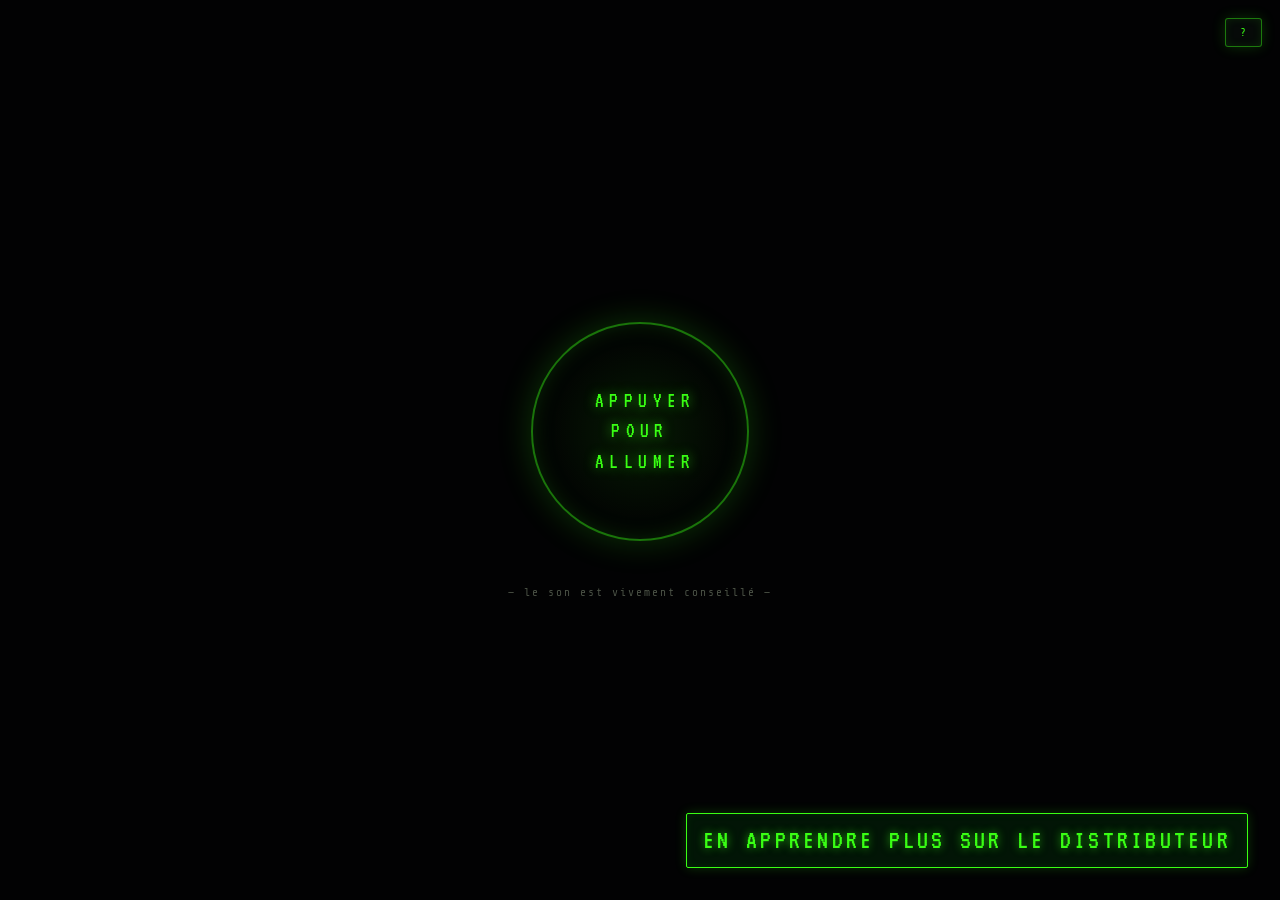
==== commit 8afdd626: "detection de phrases" ====
--- a/index.html
+++ b/index.html
@@ -348,10 +348,9 @@
           <small id="panelState">HORS LIGNE</small>
         </div>
         <div class="pad">
-          <button type="button">A</button><button type="button">B</button><button type="button">C</button>
-          <button type="button">D</button><button type="button">1</button><button type="button">2</button>
-          <button type="button">3</button><button type="button">4</button>
-          <button type="button" class="k-eye" aria-label="touche 5"><img src="assets/img/oeil.png" alt=""></button>
+          <button type="button">1</button><button type="button">2</button><button type="button">3</button>
+          <button type="button">4</button><button type="button">5</button><button type="button">6</button>
+          <button type="button">7</button><button type="button">8</button><button type="button">9</button>
           <button type="button" class="k-no">C</button><button type="button">0</button>
           <button type="button" class="k-ok">OK</button>
         </div>
@@ -473,6 +472,17 @@
   </div>
 </section>
 
+<button class="hint-btn" id="hintBtn" type="button" aria-label="Ouvrir l'aide">?</button>
+
+<div class="hint-modal" id="hintModal" hidden aria-hidden="true">
+  <div class="hint-modal__box" role="dialog" aria-modal="true" aria-labelledby="hintTitle">
+    <button class="hint-modal__close" id="hintClose" type="button" aria-label="Fermer l'aide">×</button>
+    <h2 class="hint-modal__title" id="hintTitle">AIDE // CONSEILS DE SURVIE</h2>
+    <p class="hint-modal__text" id="hintText"></p>
+    <button class="btn btn--hint-next" id="hintNext" type="button">CONSEIL SUIVANT</button>
+  </div>
+</div>
+
 <a class="information-button" href="information.html" aria-label="En apprendre plus sur LE DISTRIBUTEUR">En apprendre plus sur LE DISTRIBUTEUR</a>
 
 <script src="js/script.js"></script>
--- a/css/style.css
+++ b/css/style.css
@@ -526,6 +526,15 @@
   font-size: 0.34rem; letter-spacing: 0.12em; color: #225c2b; white-space: nowrap;
 }
 
+.screen.is-validating b {
+  animation: selectionValidation 0.65s steps(2, end);
+}
+
+@keyframes selectionValidation {
+  0%, 100% { opacity: 1; }
+  25%, 75% { opacity: 0; }
+}
+
 
 .pad { display: grid; grid-template-columns: repeat(3, 1fr); gap: 3px; }
 .pad button {
@@ -947,6 +956,62 @@
 }
 
 
+.hint-btn {
+  position: fixed; top: 1.1rem; right: 1.1rem; z-index: 85;
+  display: flex; align-items: center; gap: 0.45rem;
+  padding: 0.45rem 0.85rem; border-radius: 3px;
+  background: rgba(8, 12, 10, 0.85);
+  border: 1px solid rgba(57, 255, 20, 0.45);
+  color: var(--vert-bio); font-family: var(--f-mono); font-size: 0.72rem; letter-spacing: 0.16em;
+  box-shadow: 0 0 14px rgba(57, 255, 20, 0.18), inset 0 0 8px rgba(57, 255, 20, 0.1);
+  cursor: pointer; transition: transform 0.15s ease, border-color 0.15s ease, box-shadow 0.15s ease;
+  backdrop-filter: blur(4px);
+}
+.hint-btn:hover {
+  transform: translateY(-2px);
+  border-color: var(--vert-bio);
+  box-shadow: 0 0 22px rgba(57, 255, 20, 0.5), inset 0 0 12px rgba(57, 255, 20, 0.25);
+}
+
+.hint-modal {
+  position: fixed; inset: 0; z-index: 75;
+  display: grid; place-items: center; padding: 1rem;
+  background: rgba(3, 4, 6, 0.84); backdrop-filter: blur(6px);
+  opacity: 0; pointer-events: none; transition: opacity 0.3s cubic-bezier(0.16, 1, 0.3, 1);
+}
+.hint-modal.show { opacity: 1; pointer-events: auto; }
+
+.hint-modal__box {
+  position: relative; width: min(500px, 92vw); padding: 1.5rem 1.6rem;
+  border-radius: 4px; background: #050a06; border: 1px solid var(--vert-bio);
+  box-shadow: 0 0 40px rgba(57, 255, 20, 0.28), inset 0 0 22px rgba(57, 255, 20, 0.08);
+}
+
+.hint-modal__close {
+  position: absolute; top: 0.6rem; right: 0.8rem; background: none; border: none;
+  font-size: 1.5rem; color: #426947; cursor: pointer; transition: color 0.15s; line-height: 1;
+}
+.hint-modal__close:hover { color: var(--vert-bio); }
+
+.hint-modal__title {
+  margin: 0 0 0.9rem; font-family: var(--f-mono); font-size: 0.88rem; letter-spacing: 0.22em;
+  color: var(--vert-bio); text-shadow: 0 0 8px rgba(57, 255, 20, 0.65);
+}
+
+.hint-modal__text {
+  margin: 0 0 1.3rem; font-family: var(--f-terminal); font-size: 1.25rem; line-height: 1.4;
+  color: #c9ebd0; letter-spacing: 0.04em; text-shadow: 0 0 6px rgba(57, 255, 20, 0.3);
+  min-height: 4.2em;
+}
+
+.btn--hint-next {
+  width: 100%; border-color: rgba(57, 255, 20, 0.45); color: var(--vert-bio);
+  background: linear-gradient(180deg, #0e2412, #051408);
+  padding: 0.75rem 1rem; font-size: 0.75rem;
+}
+.btn--hint-next:hover { border-color: var(--vert-bio); box-shadow: 0 0 18px rgba(57, 255, 20, 0.4); }
+
+
 @media (max-width: 900px) {
   .poster, .exit { display: none; }
   .vm__body { grid-template-columns: minmax(0, 1fr) 33%; }
